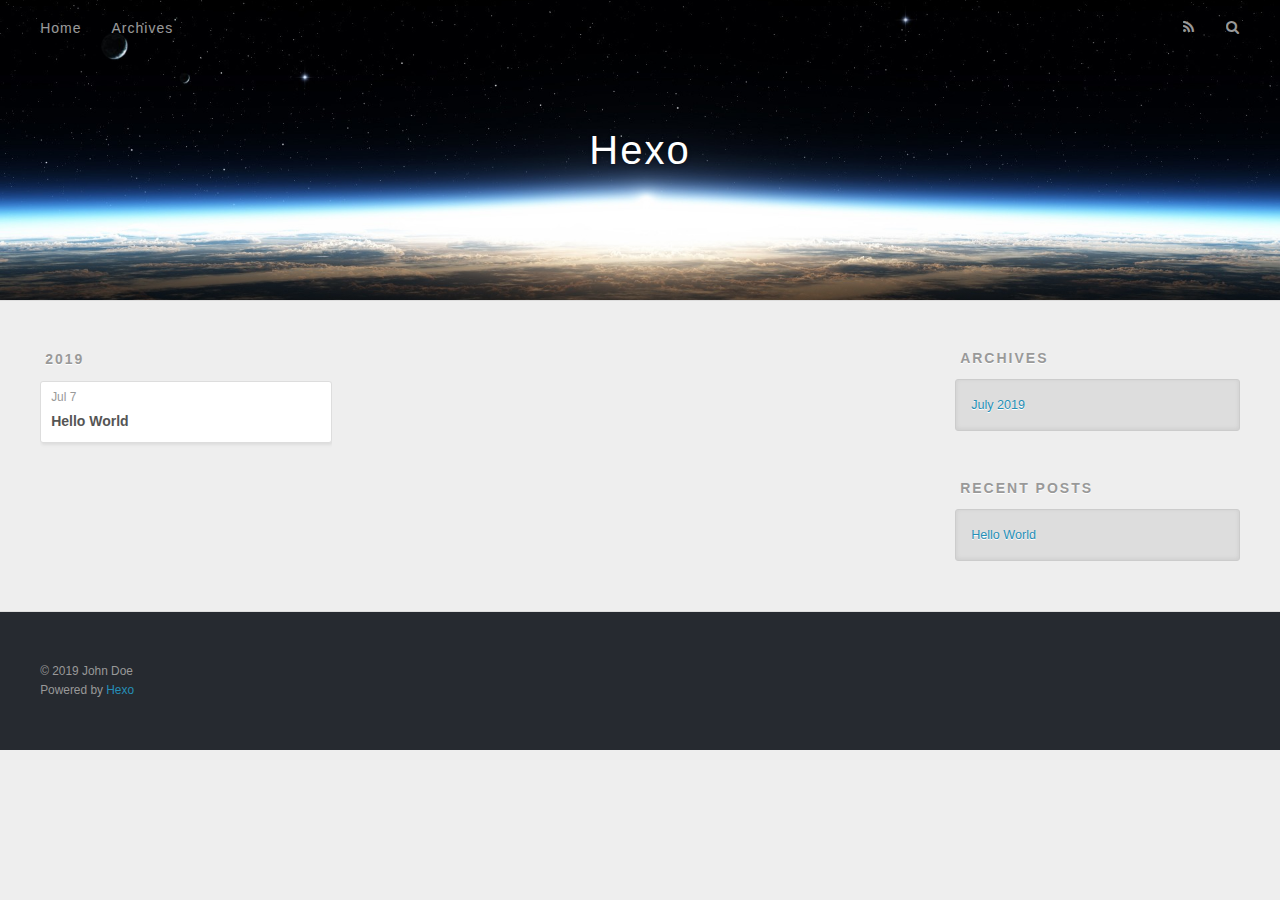
==== archives/index.html @ cc675240 "Site updated: 2019-07-07 18:23:05" ====
<!DOCTYPE html>
<html>
<head><meta name="generator" content="Hexo 3.9.0">
  <meta charset="utf-8">
  

  
  <title>Archives | Hexo</title>
  <meta name="viewport" content="width=device-width, initial-scale=1, maximum-scale=1">
  <meta property="og:type" content="website">
<meta property="og:title" content="Hexo">
<meta property="og:url" content="http://yoursite.com/archives/index.html">
<meta property="og:site_name" content="Hexo">
<meta property="og:locale" content="default">
<meta name="twitter:card" content="summary">
<meta name="twitter:title" content="Hexo">
  
    <link rel="alternate" href="/atom.xml" title="Hexo" type="application/atom+xml">
  
  
    <link rel="icon" href="/favicon.png">
  
  
    <link href="//fonts.googleapis.com/css?family=Source+Code+Pro" rel="stylesheet" type="text/css">
  
  <link rel="stylesheet" href="/css/style.css">
</head>
</html>
<body>
  <div id="container">
    <div id="wrap">
      <header id="header">
  <div id="banner"></div>
  <div id="header-outer" class="outer">
    <div id="header-title" class="inner">
      <h1 id="logo-wrap">
        <a href="/" id="logo">Hexo</a>
      </h1>
      
    </div>
    <div id="header-inner" class="inner">
      <nav id="main-nav">
        <a id="main-nav-toggle" class="nav-icon"></a>
        
          <a class="main-nav-link" href="/">Home</a>
        
          <a class="main-nav-link" href="/archives">Archives</a>
        
      </nav>
      <nav id="sub-nav">
        
          <a id="nav-rss-link" class="nav-icon" href="/atom.xml" title="RSS Feed"></a>
        
        <a id="nav-search-btn" class="nav-icon" title="Search"></a>
      </nav>
      <div id="search-form-wrap">
        <form action="//google.com/search" method="get" accept-charset="UTF-8" class="search-form"><input type="search" name="q" class="search-form-input" placeholder="Search"><button type="submit" class="search-form-submit">&#xF002;</button><input type="hidden" name="sitesearch" value="http://yoursite.com"></form>
      </div>
    </div>
  </div>
</header>
      <div class="outer">
        <section id="main">
  
  
    
    
      
      
      <section class="archives-wrap">
        <div class="archive-year-wrap">
          <a href="/archives/2019" class="archive-year">2019</a>
        </div>
        <div class="archives">
    
    <article class="archive-article archive-type-post">
  <div class="archive-article-inner">
    <header class="archive-article-header">
      <a href="/2019/07/07/hello-world/" class="archive-article-date">
  <time datetime="2019-07-07T08:52:02.000Z" itemprop="datePublished">Jul 7</time>
</a>
      
  
    <h1 itemprop="name">
      <a class="archive-article-title" href="/2019/07/07/hello-world/">Hello World</a>
    </h1>
  

    </header>
  </div>
</article>
  
  
    </div></section>
  


</section>
        
          <aside id="sidebar">
  
    

  
    

  
    
  
    
  <div class="widget-wrap">
    <h3 class="widget-title">Archives</h3>
    <div class="widget">
      <ul class="archive-list"><li class="archive-list-item"><a class="archive-list-link" href="/archives/2019/07/">July 2019</a></li></ul>
    </div>
  </div>


  
    
  <div class="widget-wrap">
    <h3 class="widget-title">Recent Posts</h3>
    <div class="widget">
      <ul>
        
          <li>
            <a href="/2019/07/07/hello-world/">Hello World</a>
          </li>
        
      </ul>
    </div>
  </div>

  
</aside>
        
      </div>
      <footer id="footer">
  
  <div class="outer">
    <div id="footer-info" class="inner">
      &copy; 2019 John Doe<br>
      Powered by <a href="http://hexo.io/" target="_blank">Hexo</a>
    </div>
  </div>
</footer>
    </div>
    <nav id="mobile-nav">
  
    <a href="/" class="mobile-nav-link">Home</a>
  
    <a href="/archives" class="mobile-nav-link">Archives</a>
  
</nav>
    

<script src="//ajax.googleapis.com/ajax/libs/jquery/2.0.3/jquery.min.js"></script>


  <link rel="stylesheet" href="/fancybox/jquery.fancybox.css">
  <script src="/fancybox/jquery.fancybox.pack.js"></script>


<script src="/js/script.js"></script>



  </div>
</body>
</html>
---- css/style.css ----
body {
  width: 100%;
}
body:before,
body:after {
  content: "";
  display: table;
}
body:after {
  clear: both;
}
html,
body,
div,
span,
applet,
object,
iframe,
h1,
h2,
h3,
h4,
h5,
h6,
p,
blockquote,
pre,
a,
abbr,
acronym,
address,
big,
cite,
code,
del,
dfn,
em,
img,
ins,
kbd,
q,
s,
samp,
small,
strike,
strong,
sub,
sup,
tt,
var,
dl,
dt,
dd,
ol,
ul,
li,
fieldset,
form,
label,
legend,
table,
caption,
tbody,
tfoot,
thead,
tr,
th,
td {
  margin: 0;
  padding: 0;
  border: 0;
  outline: 0;
  font-weight: inherit;
  font-style: inherit;
  font-family: inherit;
  font-size: 100%;
  vertical-align: baseline;
}
body {
  line-height: 1;
  color: #000;
  background: #fff;
}
ol,
ul {
  list-style: none;
}
table {
  border-collapse: separate;
  border-spacing: 0;
  vertical-align: middle;
}
caption,
th,
td {
  text-align: left;
  font-weight: normal;
  vertical-align: middle;
}
a img {
  border: none;
}
input,
button {
  margin: 0;
  padding: 0;
}
input::-moz-focus-inner,
button::-moz-focus-inner {
  border: 0;
  padding: 0;
}
@font-face {
  font-family: FontAwesome;
  font-style: normal;
  font-weight: normal;
  src: url("fonts/fontawesome-webfont.eot?v=#4.0.3");
  src: url("fonts/fontawesome-webfont.eot?#iefix&v=#4.0.3") format("embedded-opentype"), url("fonts/fontawesome-webfont.woff?v=#4.0.3") format("woff"), url("fonts/fontawesome-webfont.ttf?v=#4.0.3") format("truetype"), url("fonts/fontawesome-webfont.svg#fontawesomeregular?v=#4.0.3") format("svg");
}
html,
body,
#container {
  height: 100%;
}
body {
  background: #eee;
  font: 14px -apple-system, BlinkMacSystemFont, "Segoe UI", "Roboto", "Oxygen", "Ubuntu", "Cantarell", "Fira Sans", "Droid Sans", "Helvetica Neue", sans-serif;
  -webkit-text-size-adjust: 100%;
}
.outer {
  max-width: 1220px;
  margin: 0 auto;
  padding: 0 20px;
}
.outer:before,
.outer:after {
  content: "";
  display: table;
}
.outer:after {
  clear: both;
}
.inner {
  display: inline;
  float: left;
  width: 98.33333333333333%;
  margin: 0 0.833333333333333%;
}
.left,
.alignleft {
  float: left;
}
.right,
.alignright {
  float: right;
}
.clear {
  clear: both;
}
#container {
  position: relative;
}
.mobile-nav-on {
  overflow: hidden;
}
#wrap {
  height: 100%;
  width: 100%;
  position: absolute;
  top: 0;
  left: 0;
  -webkit-transition: 0.2s ease-out;
  -moz-transition: 0.2s ease-out;
  -ms-transition: 0.2s ease-out;
  transition: 0.2s ease-out;
  z-index: 1;
  background: #eee;
}
.mobile-nav-on #wrap {
  left: 280px;
}
@media screen and (min-width: 768px) {
  #main {
    display: inline;
    float: left;
    width: 73.33333333333333%;
    margin: 0 0.833333333333333%;
  }
}
.article-date,
.article-category-link,
.archive-year,
.widget-title {
  text-decoration: none;
  text-transform: uppercase;
  letter-spacing: 2px;
  color: #999;
  margin-bottom: 1em;
  margin-left: 5px;
  line-height: 1em;
  text-shadow: 0 1px #fff;
  font-weight: bold;
}
.article-inner,
.archive-article-inner {
  background: #fff;
  -webkit-box-shadow: 1px 2px 3px #ddd;
  box-shadow: 1px 2px 3px #ddd;
  border: 1px solid #ddd;
  border-radius: 3px;
}
.article-entry h1,
.widget h1 {
  font-size: 2em;
}
.article-entry h2,
.widget h2 {
  font-size: 1.5em;
}
.article-entry h3,
.widget h3 {
  font-size: 1.3em;
}
.article-entry h4,
.widget h4 {
  font-size: 1.2em;
}
.article-entry h5,
.widget h5 {
  font-size: 1em;
}
.article-entry h6,
.widget h6 {
  font-size: 1em;
  color: #999;
}
.article-entry hr,
.widget hr {
  border: 1px dashed #ddd;
}
.article-entry strong,
.widget strong {
  font-weight: bold;
}
.article-entry em,
.widget em,
.article-entry cite,
.widget cite {
  font-style: italic;
}
.article-entry sup,
.widget sup,
.article-entry sub,
.widget sub {
  font-size: 0.75em;
  line-height: 0;
  position: relative;
  vertical-align: baseline;
}
.article-entry sup,
.widget sup {
  top: -0.5em;
}
.article-entry sub,
.widget sub {
  bottom: -0.2em;
}
.article-entry small,
.widget small {
  font-size: 0.85em;
}
.article-entry acronym,
.widget acronym,
.article-entry abbr,
.widget abbr {
  border-bottom: 1px dotted;
}
.article-entry ul,
.widget ul,
.article-entry ol,
.widget ol,
.article-entry dl,
.widget dl {
  margin: 0 20px;
  line-height: 1.6em;
}
.article-entry ul ul,
.widget ul ul,
.article-entry ol ul,
.widget ol ul,
.article-entry ul ol,
.widget ul ol,
.article-entry ol ol,
.widget ol ol {
  margin-top: 0;
  margin-bottom: 0;
}
.article-entry ul,
.widget ul {
  list-style: disc;
}
.article-entry ol,
.widget ol {
  list-style: decimal;
}
.article-entry dt,
.widget dt {
  font-weight: bold;
}
#header {
  height: 300px;
  position: relative;
  border-bottom: 1px solid #ddd;
}
#header:before,
#header:after {
  content: "";
  position: absolute;
  left: 0;
  right: 0;
  height: 40px;
}
#header:before {
  top: 0;
  background: -webkit-linear-gradient(rgba(0,0,0,0.2), transparent);
  background: -moz-linear-gradient(rgba(0,0,0,0.2), transparent);
  background: -ms-linear-gradient(rgba(0,0,0,0.2), transparent);
  background: linear-gradient(rgba(0,0,0,0.2), transparent);
}
#header:after {
  bottom: 0;
  background: -webkit-linear-gradient(transparent, rgba(0,0,0,0.2));
  background: -moz-linear-gradient(transparent, rgba(0,0,0,0.2));
  background: -ms-linear-gradient(transparent, rgba(0,0,0,0.2));
  background: linear-gradient(transparent, rgba(0,0,0,0.2));
}
#header-outer {
  height: 100%;
  position: relative;
}
#header-inner {
  position: relative;
  overflow: hidden;
}
#banner {
  position: absolute;
  top: 0;
  left: 0;
  width: 100%;
  height: 100%;
  background: url("images/banner.jpg") center #000;
  -webkit-background-size: cover;
  -moz-background-size: cover;
  background-size: cover;
  z-index: -1;
}
#header-title {
  text-align: center;
  height: 40px;
  position: absolute;
  top: 50%;
  left: 0;
  margin-top: -20px;
}
#logo,
#subtitle {
  text-decoration: none;
  color: #fff;
  font-weight: 300;
  text-shadow: 0 1px 4px rgba(0,0,0,0.3);
}
#logo {
  font-size: 40px;
  line-height: 40px;
  letter-spacing: 2px;
}
#subtitle {
  font-size: 16px;
  line-height: 16px;
  letter-spacing: 1px;
}
#subtitle-wrap {
  margin-top: 16px;
}
#main-nav {
  float: left;
  margin-left: -15px;
}
.nav-icon,
.main-nav-link {
  float: left;
  color: #fff;
  opacity: 0.6;
  text-decoration: none;
  text-shadow: 0 1px rgba(0,0,0,0.2);
  -webkit-transition: opacity 0.2s;
  -moz-transition: opacity 0.2s;
  -ms-transition: opacity 0.2s;
  transition: opacity 0.2s;
  display: block;
  padding: 20px 15px;
}
.nav-icon:hover,
.main-nav-link:hover {
  opacity: 1;
}
.nav-icon {
  font-family: FontAwesome;
  text-align: center;
  font-size: 14px;
  width: 14px;
  height: 14px;
  padding: 20px 15px;
  position: relative;
  cursor: pointer;
}
.main-nav-link {
  font-weight: 300;
  letter-spacing: 1px;
}
@media screen and (max-width: 479px) {
  .main-nav-link {
    display: none;
  }
}
#main-nav-toggle {
  display: none;
}
#main-nav-toggle:before {
  content: "\f0c9";
}
@media screen and (max-width: 479px) {
  #main-nav-toggle {
    display: block;
  }
}
#sub-nav {
  float: right;
  margin-right: -15px;
}
#nav-rss-link:before {
  content: "\f09e";
}
#nav-search-btn:before {
  content: "\f002";
}
#search-form-wrap {
  position: absolute;
  top: 15px;
  width: 150px;
  height: 30px;
  right: -150px;
  opacity: 0;
  -webkit-transition: 0.2s ease-out;
  -moz-transition: 0.2s ease-out;
  -ms-transition: 0.2s ease-out;
  transition: 0.2s ease-out;
}
#search-form-wrap.on {
  opacity: 1;
  right: 0;
}
@media screen and (max-width: 479px) {
  #search-form-wrap {
    width: 100%;
    right: -100%;
  }
}
.search-form {
  position: absolute;
  top: 0;
  left: 0;
  right: 0;
  background: #fff;
  padding: 5px 15px;
  border-radius: 15px;
  -webkit-box-shadow: 0 0 10px rgba(0,0,0,0.3);
  box-shadow: 0 0 10px rgba(0,0,0,0.3);
}
.search-form-input {
  border: none;
  background: none;
  color: #555;
  width: 100%;
  font: 13px -apple-system, BlinkMacSystemFont, "Segoe UI", "Roboto", "Oxygen", "Ubuntu", "Cantarell", "Fira Sans", "Droid Sans", "Helvetica Neue", sans-serif;
  outline: none;
}
.search-form-input::-webkit-search-results-decoration,
.search-form-input::-webkit-search-cancel-button {
  -webkit-appearance: none;
}
.search-form-submit {
  position: absolute;
  top: 50%;
  right: 10px;
  margin-top: -7px;
  font: 13px FontAwesome;
  border: none;
  background: none;
  color: #bbb;
  cursor: pointer;
}
.search-form-submit:hover,
.search-form-submit:focus {
  color: #777;
}
.article {
  margin: 50px 0;
}
.article-inner {
  overflow: hidden;
}
.article-meta:before,
.article-meta:after {
  content: "";
  display: table;
}
.article-meta:after {
  clear: both;
}
.article-date {
  float: left;
}
.article-category {
  float: left;
  line-height: 1em;
  color: #ccc;
  text-shadow: 0 1px #fff;
  margin-left: 8px;
}
.article-category:before {
  content: "\2022";
}
.article-category-link {
  margin: 0 12px 1em;
}
.article-header {
  padding: 20px 20px 0;
}
.article-title {
  text-decoration: none;
  font-size: 2em;
  font-weight: bold;
  color: #555;
  line-height: 1.1em;
  -webkit-transition: color 0.2s;
  -moz-transition: color 0.2s;
  -ms-transition: color 0.2s;
  transition: color 0.2s;
}
a.article-title:hover {
  color: #258fb8;
}
.article-entry {
  color: #555;
  padding: 0 20px;
}
.article-entry:before,
.article-entry:after {
  content: "";
  display: table;
}
.article-entry:after {
  clear: both;
}
.article-entry p,
.article-entry table {
  line-height: 1.6em;
  margin: 1.6em 0;
}
.article-entry h1,
.article-entry h2,
.article-entry h3,
.article-entry h4,
.article-entry h5,
.article-entry h6 {
  font-weight: bold;
}
.article-entry h1,
.article-entry h2,
.article-entry h3,
.article-entry h4,
.article-entry h5,
.article-entry h6 {
  line-height: 1.1em;
  margin: 1.1em 0;
}
.article-entry a {
  color: #258fb8;
  text-decoration: none;
}
.article-entry a:hover {
  text-decoration: underline;
}
.article-entry ul,
.article-entry ol,
.article-entry dl {
  margin-top: 1.6em;
  margin-bottom: 1.6em;
}
.article-entry img,
.article-entry video {
  max-width: 100%;
  height: auto;
  display: block;
  margin: auto;
}
.article-entry iframe {
  border: none;
}
.article-entry table {
  width: 100%;
  border-collapse: collapse;
  border-spacing: 0;
}
.article-entry th {
  font-weight: bold;
  border-bottom: 3px solid #ddd;
  padding-bottom: 0.5em;
}
.article-entry td {
  border-bottom: 1px solid #ddd;
  padding: 10px 0;
}
.article-entry blockquote {
  font-family: Georgia, "Times New Roman", serif;
  font-size: 1.4em;
  margin: 1.6em 20px;
  text-align: center;
}
.article-entry blockquote footer {
  font-size: 14px;
  margin: 1.6em 0;
  font-family: -apple-system, BlinkMacSystemFont, "Segoe UI", "Roboto", "Oxygen", "Ubuntu", "Cantarell", "Fira Sans", "Droid Sans", "Helvetica Neue", sans-serif;
}
.article-entry blockquote footer cite:before {
  content: "—";
  padding: 0 0.5em;
}
.article-entry .pullquote {
  text-align: left;
  width: 45%;
  margin: 0;
}
.article-entry .pullquote.left {
  margin-left: 0.5em;
  margin-right: 1em;
}
.article-entry .pullquote.right {
  margin-right: 0.5em;
  margin-left: 1em;
}
.article-entry .caption {
  color: #999;
  display: block;
  font-size: 0.9em;
  margin-top: 0.5em;
  position: relative;
  text-align: center;
}
.article-entry .video-container {
  position: relative;
  padding-top: 56.25%;
  height: 0;
  overflow: hidden;
}
.article-entry .video-container iframe,
.article-entry .video-container object,
.article-entry .video-container embed {
  position: absolute;
  top: 0;
  left: 0;
  width: 100%;
  height: 100%;
  margin-top: 0;
}
.article-more-link a {
  display: inline-block;
  line-height: 1em;
  padding: 6px 15px;
  border-radius: 15px;
  background: #eee;
  color: #999;
  text-shadow: 0 1px #fff;
  text-decoration: none;
}
.article-more-link a:hover {
  background: #258fb8;
  color: #fff;
  text-decoration: none;
  text-shadow: 0 1px #1e7293;
}
.article-footer {
  font-size: 0.85em;
  line-height: 1.6em;
  border-top: 1px solid #ddd;
  padding-top: 1.6em;
  margin: 0 20px 20px;
}
.article-footer:before,
.article-footer:after {
  content: "";
  display: table;
}
.article-footer:after {
  clear: both;
}
.article-footer a {
  color: #999;
  text-decoration: none;
}
.article-footer a:hover {
  color: #555;
}
.article-tag-list-item {
  float: left;
  margin-right: 10px;
}
.article-tag-list-link:before {
  content: "#";
}
.article-comment-link {
  float: right;
}
.article-comment-link:before {
  content: "\f075";
  font-family: FontAwesome;
  padding-right: 8px;
}
.article-share-link {
  cursor: pointer;
  float: right;
  margin-left: 20px;
}
.article-share-link:before {
  content: "\f064";
  font-family: FontAwesome;
  padding-right: 6px;
}
#article-nav {
  position: relative;
}
#article-nav:before,
#article-nav:after {
  content: "";
  display: table;
}
#article-nav:after {
  clear: both;
}
@media screen and (min-width: 768px) {
  #article-nav {
    margin: 50px 0;
  }
  #article-nav:before {
    width: 8px;
    height: 8px;
    position: absolute;
    top: 50%;
    left: 50%;
    margin-top: -4px;
    margin-left: -4px;
    content: "";
    border-radius: 50%;
    background: #ddd;
    -webkit-box-shadow: 0 1px 2px #fff;
    box-shadow: 0 1px 2px #fff;
  }
}
.article-nav-link-wrap {
  text-decoration: none;
  text-shadow: 0 1px #fff;
  color: #999;
  -webkit-box-sizing: border-box;
  -moz-box-sizing: border-box;
  box-sizing: border-box;
  margin-top: 50px;
  text-align: center;
  display: block;
}
.article-nav-link-wrap:hover {
  color: #555;
}
@media screen and (min-width: 768px) {
  .article-nav-link-wrap {
    width: 50%;
    margin-top: 0;
  }
}
@media screen and (min-width: 768px) {
  #article-nav-newer {
    float: left;
    text-align: right;
    padding-right: 20px;
  }
}
@media screen and (min-width: 768px) {
  #article-nav-older {
    float: right;
    text-align: left;
    padding-left: 20px;
  }
}
.article-nav-caption {
  text-transform: uppercase;
  letter-spacing: 2px;
  color: #ddd;
  line-height: 1em;
  font-weight: bold;
}
#article-nav-newer .article-nav-caption {
  margin-right: -2px;
}
.article-nav-title {
  font-size: 0.85em;
  line-height: 1.6em;
  margin-top: 0.5em;
}
.article-share-box {
  position: absolute;
  display: none;
  background: #fff;
  -webkit-box-shadow: 1px 2px 10px rgba(0,0,0,0.2);
  box-shadow: 1px 2px 10px rgba(0,0,0,0.2);
  border-radius: 3px;
  margin-left: -145px;
  overflow: hidden;
  z-index: 1;
}
.article-share-box.on {
  display: block;
}
.article-share-input {
  width: 100%;
  background: none;
  -webkit-box-sizing: border-box;
  -moz-box-sizing: border-box;
  box-sizing: border-box;
  font: 14px -apple-system, BlinkMacSystemFont, "Segoe UI", "Roboto", "Oxygen", "Ubuntu", "Cantarell", "Fira Sans", "Droid Sans", "Helvetica Neue", sans-serif;
  padding: 0 15px;
  color: #555;
  outline: none;
  border: 1px solid #ddd;
  border-radius: 3px 3px 0 0;
  height: 36px;
  line-height: 36px;
}
.article-share-links {
  background: #eee;
}
.article-share-links:before,
.article-share-links:after {
  content: "";
  display: table;
}
.article-share-links:after {
  clear: both;
}
.article-share-twitter,
.article-share-facebook,
.article-share-pinterest,
.article-share-google {
  width: 50px;
  height: 36px;
  display: block;
  float: left;
  position: relative;
  color: #999;
  text-shadow: 0 1px #fff;
}
.article-share-twitter:before,
.article-share-facebook:before,
.article-share-pinterest:before,
.article-share-google:before {
  font-size: 20px;
  font-family: FontAwesome;
  width: 20px;
  height: 20px;
  position: absolute;
  top: 50%;
  left: 50%;
  margin-top: -10px;
  margin-left: -10px;
  text-align: center;
}
.article-share-twitter:hover,
.article-share-facebook:hover,
.article-share-pinterest:hover,
.article-share-google:hover {
  color: #fff;
}
.article-share-twitter:before {
  content: "\f099";
}
.article-share-twitter:hover {
  background: #00aced;
  text-shadow: 0 1px #008abe;
}
.article-share-facebook:before {
  content: "\f09a";
}
.article-share-facebook:hover {
  background: #3b5998;
  text-shadow: 0 1px #2f477a;
}
.article-share-pinterest:before {
  content: "\f0d2";
}
.article-share-pinterest:hover {
  background: #cb2027;
  text-shadow: 0 1px #a21a1f;
}
.article-share-google:before {
  content: "\f0d5";
}
.article-share-google:hover {
  background: #dd4b39;
  text-shadow: 0 1px #be3221;
}
.article-gallery {
  background: #000;
  position: relative;
}
.article-gallery-photos {
  position: relative;
  overflow: hidden;
}
.article-gallery-img {
  display: none;
  max-width: 100%;
}
.article-gallery-img:first-child {
  display: block;
}
.article-gallery-img.loaded {
  position: absolute;
  display: block;
}
.article-gallery-img img {
  display: block;
  max-width: 100%;
  margin: 0 auto;
}
#comments {
  background: #fff;
  -webkit-box-shadow: 1px 2px 3px #ddd;
  box-shadow: 1px 2px 3px #ddd;
  padding: 20px;
  border: 1px solid #ddd;
  border-radius: 3px;
  margin: 50px 0;
}
#comments a {
  color: #258fb8;
}
.archives-wrap {
  margin: 50px 0;
}
.archives:before,
.archives:after {
  content: "";
  display: table;
}
.archives:after {
  clear: both;
}
.archive-year-wrap {
  margin-bottom: 1em;
}
.archives {
  -webkit-column-gap: 10px;
  -moz-column-gap: 10px;
  column-gap: 10px;
}
@media screen and (min-width: 480px) and (max-width: 767px) {
  .archives {
    -webkit-column-count: 2;
    -moz-column-count: 2;
    column-count: 2;
  }
}
@media screen and (min-width: 768px) {
  .archives {
    -webkit-column-count: 3;
    -moz-column-count: 3;
    column-count: 3;
  }
}
.archive-article {
  -webkit-column-break-inside: avoid;
  page-break-inside: avoid;
  overflow: hidden;
  break-inside: avoid-column;
}
.archive-article-inner {
  padding: 10px;
  margin-bottom: 15px;
}
.archive-article-title {
  text-decoration: none;
  font-weight: bold;
  color: #555;
  -webkit-transition: color 0.2s;
  -moz-transition: color 0.2s;
  -ms-transition: color 0.2s;
  transition: color 0.2s;
  line-height: 1.6em;
}
.archive-article-title:hover {
  color: #258fb8;
}
.archive-article-footer {
  margin-top: 1em;
}
.archive-article-date {
  color: #999;
  text-decoration: none;
  font-size: 0.85em;
  line-height: 1em;
  margin-bottom: 0.5em;
  display: block;
}
#page-nav {
  margin: 50px auto;
  background: #fff;
  -webkit-box-shadow: 1px 2px 3px #ddd;
  box-shadow: 1px 2px 3px #ddd;
  border: 1px solid #ddd;
  border-radius: 3px;
  text-align: center;
  color: #999;
  overflow: hidden;
}
#page-nav:before,
#page-nav:after {
  content: "";
  display: table;
}
#page-nav:after {
  clear: both;
}
#page-nav a,
#page-nav span {
  padding: 10px 20px;
  line-height: 1;
  height: 2ex;
}
#page-nav a {
  color: #999;
  text-decoration: none;
}
#page-nav a:hover {
  background: #999;
  color: #fff;
}
#page-nav .prev {
  float: left;
}
#page-nav .next {
  float: right;
}
#page-nav .page-number {
  display: inline-block;
}
@media screen and (max-width: 479px) {
  #page-nav .page-number {
    display: none;
  }
}
#page-nav .current {
  color: #555;
  font-weight: bold;
}
#page-nav .space {
  color: #ddd;
}
#footer {
  background: #262a30;
  padding: 50px 0;
  border-top: 1px solid #ddd;
  color: #999;
}
#footer a {
  color: #258fb8;
  text-decoration: none;
}
#footer a:hover {
  text-decoration: underline;
}
#footer-info {
  line-height: 1.6em;
  font-size: 0.85em;
}
.article-entry pre,
.article-entry .highlight {
  background: #2d2d2d;
  margin: 0 -20px;
  padding: 15px 20px;
  border-style: solid;
  border-color: #ddd;
  border-width: 1px 0;
  overflow: auto;
  color: #ccc;
  line-height: 22.400000000000002px;
}
.article-entry .highlight .gutter pre,
.article-entry .gist .gist-file .gist-data .line-numbers {
  color: #666;
  font-size: 0.85em;
}
.article-entry pre,
.article-entry code {
  font-family: "Source Code Pro", Consolas, Monaco, Menlo, Consolas, monospace;
}
.article-entry code {
  background: #eee;
  text-shadow: 0 1px #fff;
  padding: 0 0.3em;
}
.article-entry pre code {
  background: none;
  text-shadow: none;
  padding: 0;
}
.article-entry .highlight pre {
  border: none;
  margin: 0;
  padding: 0;
}
.article-entry .highlight table {
  margin: 0;
  width: auto;
}
.article-entry .highlight td {
  border: none;
  padding: 0;
}
.article-entry .highlight figcaption {
  font-size: 0.85em;
  color: #999;
  line-height: 1em;
  margin-bottom: 1em;
}
.article-entry .highlight figcaption:before,
.article-entry .highlight figcaption:after {
  content: "";
  display: table;
}
.article-entry .highlight figcaption:after {
  clear: both;
}
.article-entry .highlight figcaption a {
  float: right;
}
.article-entry .highlight .gutter pre {
  text-align: right;
  padding-right: 20px;
}
.article-entry .highlight .line {
  height: 22.400000000000002px;
}
.article-entry .highlight .line.marked {
  background: #515151;
}
.article-entry .gist {
  margin: 0 -20px;
  border-style: solid;
  border-color: #ddd;
  border-width: 1px 0;
  background: #2d2d2d;
  padding: 15px 20px 15px 0;
}
.article-entry .gist .gist-file {
  border: none;
  font-family: "Source Code Pro", Consolas, Monaco, Menlo, Consolas, monospace;
  margin: 0;
}
.article-entry .gist .gist-file .gist-data {
  background: none;
  border: none;
}
.article-entry .gist .gist-file .gist-data .line-numbers {
  background: none;
  border: none;
  padding: 0 20px 0 0;
}
.article-entry .gist .gist-file .gist-data .line-data {
  padding: 0 !important;
}
.article-entry .gist .gist-file .highlight {
  margin: 0;
  padding: 0;
  border: none;
}
.article-entry .gist .gist-file .gist-meta {
  background: #2d2d2d;
  color: #999;
  font: 0.85em -apple-system, BlinkMacSystemFont, "Segoe UI", "Roboto", "Oxygen", "Ubuntu", "Cantarell", "Fira Sans", "Droid Sans", "Helvetica Neue", sans-serif;
  text-shadow: 0 0;
  padding: 0;
  margin-top: 1em;
  margin-left: 20px;
}
.article-entry .gist .gist-file .gist-meta a {
  color: #258fb8;
  font-weight: normal;
}
.article-entry .gist .gist-file .gist-meta a:hover {
  text-decoration: underline;
}
pre .comment,
pre .title {
  color: #999;
}
pre .variable,
pre .attribute,
pre .tag,
pre .regexp,
pre .ruby .constant,
pre .xml .tag .title,
pre .xml .pi,
pre .xml .doctype,
pre .html .doctype,
pre .css .id,
pre .css .class,
pre .css .pseudo {
  color: #f2777a;
}
pre .number,
pre .preprocessor,
pre .built_in,
pre .literal,
pre .params,
pre .constant {
  color: #f99157;
}
pre .class,
pre .ruby .class .title,
pre .css .rules .attribute {
  color: #9c9;
}
pre .string,
pre .value,
pre .inheritance,
pre .header,
pre .ruby .symbol,
pre .xml .cdata {
  color: #9c9;
}
pre .css .hexcolor {
  color: #6cc;
}
pre .function,
pre .python .decorator,
pre .python .title,
pre .ruby .function .title,
pre .ruby .title .keyword,
pre .perl .sub,
pre .javascript .title,
pre .coffeescript .title {
  color: #69c;
}
pre .keyword,
pre .javascript .function {
  color: #c9c;
}
@media screen and (max-width: 479px) {
  #mobile-nav {
    position: absolute;
    top: 0;
    left: 0;
    width: 280px;
    height: 100%;
    background: #191919;
    border-right: 1px solid #fff;
  }
}
@media screen and (max-width: 479px) {
  .mobile-nav-link {
    display: block;
    color: #999;
    text-decoration: none;
    padding: 15px 20px;
    font-weight: bold;
  }
  .mobile-nav-link:hover {
    color: #fff;
  }
}
@media screen and (min-width: 768px) {
  #sidebar {
    display: inline;
    float: left;
    width: 23.333333333333332%;
    margin: 0 0.833333333333333%;
  }
}
.widget-wrap {
  margin: 50px 0;
}
.widget {
  color: #777;
  text-shadow: 0 1px #fff;
  background: #ddd;
  -webkit-box-shadow: 0 -1px 4px #ccc inset;
  box-shadow: 0 -1px 4px #ccc inset;
  border: 1px solid #ccc;
  padding: 15px;
  border-radius: 3px;
}
.widget a {
  color: #258fb8;
  text-decoration: none;
}
.widget a:hover {
  text-decoration: underline;
}
.widget ul ul,
.widget ol ul,
.widget dl ul,
.widget ul ol,
.widget ol ol,
.widget dl ol,
.widget ul dl,
.widget ol dl,
.widget dl dl {
  margin-left: 15px;
  list-style: disc;
}
.widget {
  line-height: 1.6em;
  word-wrap: break-word;
  font-size: 0.9em;
}
.widget ul,
.widget ol {
  list-style: none;
  margin: 0;
}
.widget ul ul,
.widget ol ul,
.widget ul ol,
.widget ol ol {
  margin: 0 20px;
}
.widget ul ul,
.widget ol ul {
  list-style: disc;
}
.widget ul ol,
.widget ol ol {
  list-style: decimal;
}
.category-list-count,
.tag-list-count,
.archive-list-count {
  padding-left: 5px;
  color: #999;
  font-size: 0.85em;
}
.category-list-count:before,
.tag-list-count:before,
.archive-list-count:before {
  content: "(";
}
.category-list-count:after,
.tag-list-count:after,
.archive-list-count:after {
  content: ")";
}
.tagcloud a {
  margin-right: 5px;
  display: inline-block;
}
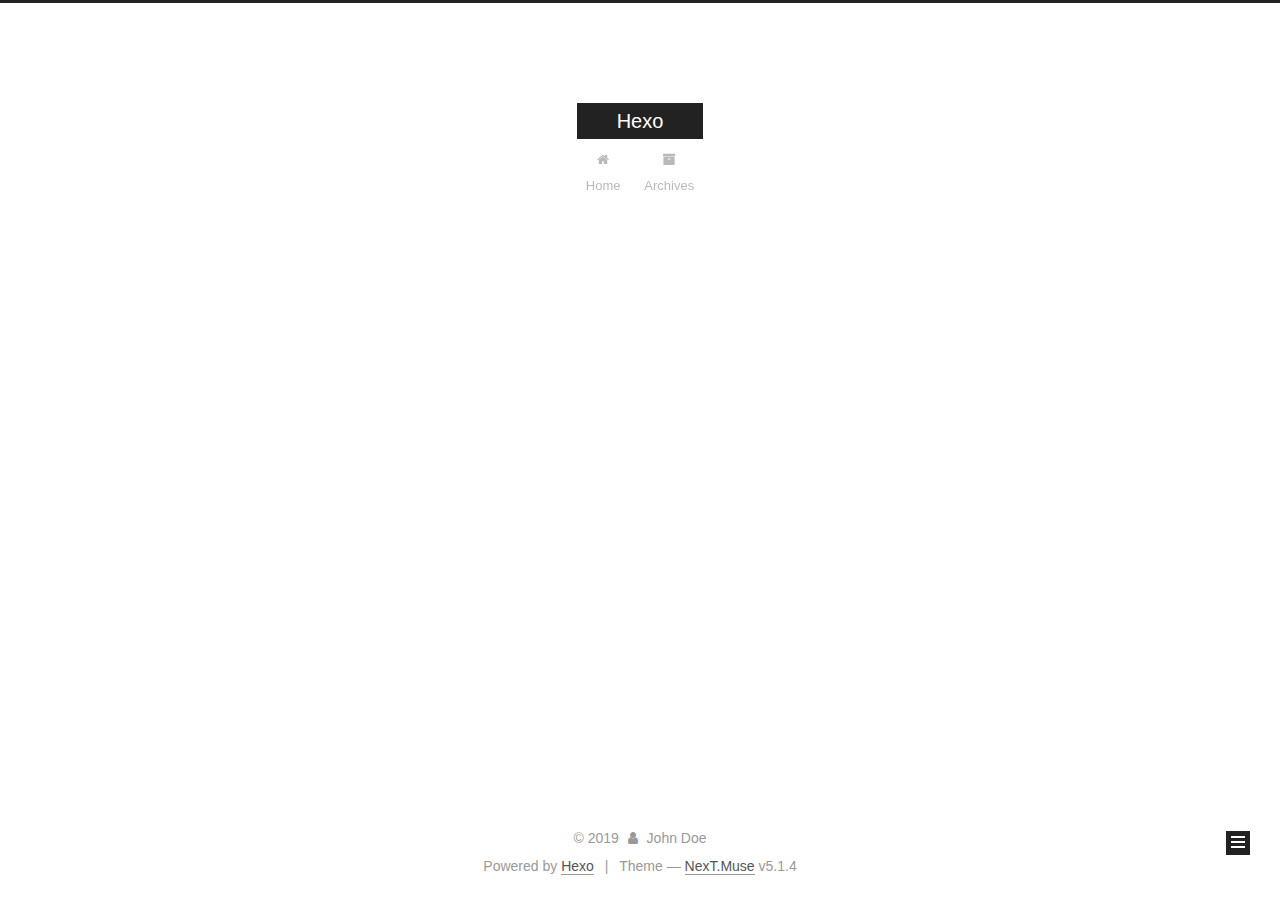
==== commit 99d0cc3c: "Site updated: 2019-07-07 18:26:42" ====
--- a/archives/index.html
+++ b/archives/index.html
@@ -1,170 +1,549 @@
 <!DOCTYPE html>
-<html>
+
+
+
+  
+
+
+<html class="theme-next muse use-motion" lang>
 <head><meta name="generator" content="Hexo 3.9.0">
-  <meta charset="utf-8">
-  
-
-  
-  <title>Archives | Hexo</title>
-  <meta name="viewport" content="width=device-width, initial-scale=1, maximum-scale=1">
-  <meta property="og:type" content="website">
+  <meta charset="UTF-8">
+<meta http-equiv="X-UA-Compatible" content="IE=edge">
+<meta name="viewport" content="width=device-width, initial-scale=1, maximum-scale=1">
+<meta name="theme-color" content="#222">
+
+
+
+
+
+
+
+
+
+<meta http-equiv="Cache-Control" content="no-transform">
+<meta http-equiv="Cache-Control" content="no-siteapp">
+
+
+
+
+
+
+
+
+
+
+
+
+
+
+
+
+  
+  
+  <link href="/lib/fancybox/source/jquery.fancybox.css?v=2.1.5" rel="stylesheet" type="text/css">
+
+
+
+
+
+
+
+<link href="/lib/font-awesome/css/font-awesome.min.css?v=4.6.2" rel="stylesheet" type="text/css">
+
+<link href="/css/main.css?v=5.1.4" rel="stylesheet" type="text/css">
+
+
+  <link rel="apple-touch-icon" sizes="180x180" href="/images/apple-touch-icon-next.png?v=5.1.4">
+
+
+  <link rel="icon" type="image/png" sizes="32x32" href="/images/favicon-32x32-next.png?v=5.1.4">
+
+
+  <link rel="icon" type="image/png" sizes="16x16" href="/images/favicon-16x16-next.png?v=5.1.4">
+
+
+  <link rel="mask-icon" href="/images/logo.svg?v=5.1.4" color="#222">
+
+
+
+
+
+  <meta name="keywords" content="Hexo, NexT">
+
+
+
+
+
+
+
+
+
+
+<meta property="og:type" content="website">
 <meta property="og:title" content="Hexo">
 <meta property="og:url" content="http://yoursite.com/archives/index.html">
 <meta property="og:site_name" content="Hexo">
 <meta property="og:locale" content="default">
 <meta name="twitter:card" content="summary">
 <meta name="twitter:title" content="Hexo">
-  
-    <link rel="alternate" href="/atom.xml" title="Hexo" type="application/atom+xml">
-  
-  
-    <link rel="icon" href="/favicon.png">
-  
-  
-    <link href="//fonts.googleapis.com/css?family=Source+Code+Pro" rel="stylesheet" type="text/css">
-  
-  <link rel="stylesheet" href="/css/style.css">
+
+
+
+<script type="text/javascript" id="hexo.configurations">
+  var NexT = window.NexT || {};
+  var CONFIG = {
+    root: '/',
+    scheme: 'Muse',
+    version: '5.1.4',
+    sidebar: {"position":"left","display":"post","offset":12,"b2t":false,"scrollpercent":false,"onmobile":false},
+    fancybox: true,
+    tabs: true,
+    motion: {"enable":true,"async":false,"transition":{"post_block":"fadeIn","post_header":"slideDownIn","post_body":"slideDownIn","coll_header":"slideLeftIn","sidebar":"slideUpIn"}},
+    duoshuo: {
+      userId: '0',
+      author: 'Author'
+    },
+    algolia: {
+      applicationID: '',
+      apiKey: '',
+      indexName: '',
+      hits: {"per_page":10},
+      labels: {"input_placeholder":"Search for Posts","hits_empty":"We didn't find any results for the search: ${query}","hits_stats":"${hits} results found in ${time} ms"}
+    }
+  };
+</script>
+
+
+
+  <link rel="canonical" href="http://yoursite.com/archives/">
+
+
+
+
+
+  <title>Archive | Hexo</title>
+  
+
+
+
+
+
+
+
+
 </head>
-</html>
-<body>
-  <div id="container">
-    <div id="wrap">
-      <header id="header">
-  <div id="banner"></div>
-  <div id="header-outer" class="outer">
-    <div id="header-title" class="inner">
-      <h1 id="logo-wrap">
-        <a href="/" id="logo">Hexo</a>
-      </h1>
-      
+
+<body itemscope itemtype="http://schema.org/WebPage" lang="default">
+
+  
+  
+    
+  
+
+  <div class="container sidebar-position-left page-archive">
+    <div class="headband"></div>
+
+    <header id="header" class="header" itemscope itemtype="http://schema.org/WPHeader">
+      <div class="header-inner"><div class="site-brand-wrapper">
+  <div class="site-meta ">
+    
+
+    <div class="custom-logo-site-title">
+      <a href="/" class="brand" rel="start">
+        <span class="logo-line-before"><i></i></span>
+        <span class="site-title">Hexo</span>
+        <span class="logo-line-after"><i></i></span>
+      </a>
     </div>
-    <div id="header-inner" class="inner">
-      <nav id="main-nav">
-        <a id="main-nav-toggle" class="nav-icon"></a>
-        
-          <a class="main-nav-link" href="/">Home</a>
-        
-          <a class="main-nav-link" href="/archives">Archives</a>
-        
-      </nav>
-      <nav id="sub-nav">
-        
-          <a id="nav-rss-link" class="nav-icon" href="/atom.xml" title="RSS Feed"></a>
-        
-        <a id="nav-search-btn" class="nav-icon" title="Search"></a>
-      </nav>
-      <div id="search-form-wrap">
-        <form action="//google.com/search" method="get" accept-charset="UTF-8" class="search-form"><input type="search" name="q" class="search-form-input" placeholder="Search"><button type="submit" class="search-form-submit">&#xF002;</button><input type="hidden" name="sitesearch" value="http://yoursite.com"></form>
+      
+        <p class="site-subtitle"></p>
+      
+  </div>
+
+  <div class="site-nav-toggle">
+    <button>
+      <span class="btn-bar"></span>
+      <span class="btn-bar"></span>
+      <span class="btn-bar"></span>
+    </button>
+  </div>
+</div>
+
+<nav class="site-nav">
+  
+
+  
+    <ul id="menu" class="menu">
+      
+        
+        <li class="menu-item menu-item-home">
+          <a href="/" rel="section">
+            
+              <i class="menu-item-icon fa fa-fw fa-home"></i> <br>
+            
+            Home
+          </a>
+        </li>
+      
+        
+        <li class="menu-item menu-item-archives">
+          <a href="/archives/" rel="section">
+            
+              <i class="menu-item-icon fa fa-fw fa-archive"></i> <br>
+            
+            Archives
+          </a>
+        </li>
+      
+
+      
+    </ul>
+  
+
+  
+</nav>
+
+
+
+ </div>
+    </header>
+
+    <main id="main" class="main">
+      <div class="main-inner">
+        <div class="content-wrap">
+          <div id="content" class="content">
+            
+
+  
+  
+  
+  <div class="post-block archive">
+    <div id="posts" class="posts-collapse">
+      <span class="archive-move-on"></span>
+
+      <span class="archive-page-counter">
+        
+        
+        
+          
+        
+        Um..! 1 post. Keep on posting.
+      </span>
+
+      
+
+        
+        
+        
+
+        
+          
+          <div class="collection-title">
+            <h1 class="archive-year" id="archive-year-2019">2019</h1>
+          </div>
+        
+        
+
+        
+
+  <article class="post post-type-normal" itemscope itemtype="http://schema.org/Article">
+    <header class="post-header">
+
+      <h2 class="post-title">
+        
+            <a class="post-title-link" href="/2019/07/07/hello-world/" itemprop="url">
+              
+                <span itemprop="name">Hello World</span>
+              
+            </a>
+        
+      </h2>
+
+      <div class="post-meta">
+        <time class="post-time" itemprop="dateCreated" datetime="2019-07-07T17:52:02+09:00" content="2019-07-07">
+          07-07
+        </time>
       </div>
+
+    </header>
+  </article>
+
+
+
+      
+
     </div>
   </div>
-</header>
-      <div class="outer">
-        <section id="main">
-  
-  
-    
-    
-      
-      
-      <section class="archives-wrap">
-        <div class="archive-year-wrap">
-          <a href="/archives/2019" class="archive-year">2019</a>
+  
+  
+  
+
+  
+
+
+
+          </div>
+          
+
+
+          
+
         </div>
-        <div class="archives">
-    
-    <article class="archive-article archive-type-post">
-  <div class="archive-article-inner">
-    <header class="archive-article-header">
-      <a href="/2019/07/07/hello-world/" class="archive-article-date">
-  <time datetime="2019-07-07T08:52:02.000Z" itemprop="datePublished">Jul 7</time>
-</a>
-      
-  
-    <h1 itemprop="name">
-      <a class="archive-article-title" href="/2019/07/07/hello-world/">Hello World</a>
-    </h1>
-  
-
-    </header>
-  </div>
-</article>
-  
-  
-    </div></section>
-  
-
-
-</section>
-        
-          <aside id="sidebar">
-  
-    
-
-  
-    
-
-  
-    
-  
-    
-  <div class="widget-wrap">
-    <h3 class="widget-title">Archives</h3>
-    <div class="widget">
-      <ul class="archive-list"><li class="archive-list-item"><a class="archive-list-link" href="/archives/2019/07/">July 2019</a></li></ul>
+        
+          
+  
+  <div class="sidebar-toggle">
+    <div class="sidebar-toggle-line-wrap">
+      <span class="sidebar-toggle-line sidebar-toggle-line-first"></span>
+      <span class="sidebar-toggle-line sidebar-toggle-line-middle"></span>
+      <span class="sidebar-toggle-line sidebar-toggle-line-last"></span>
     </div>
   </div>
 
-
-  
+  <aside id="sidebar" class="sidebar">
     
-  <div class="widget-wrap">
-    <h3 class="widget-title">Recent Posts</h3>
-    <div class="widget">
-      <ul>
-        
-          <li>
-            <a href="/2019/07/07/hello-world/">Hello World</a>
-          </li>
-        
-      </ul>
+    <div class="sidebar-inner">
+
+      
+
+      
+
+      <section class="site-overview-wrap sidebar-panel sidebar-panel-active">
+        <div class="site-overview">
+          <div class="site-author motion-element" itemprop="author" itemscope itemtype="http://schema.org/Person">
+            
+              <p class="site-author-name" itemprop="name">John Doe</p>
+              <p class="site-description motion-element" itemprop="description"></p>
+          </div>
+
+          <nav class="site-state motion-element">
+
+            
+              <div class="site-state-item site-state-posts">
+              
+                <a href="/archives/">
+              
+                  <span class="site-state-item-count">1</span>
+                  <span class="site-state-item-name">posts</span>
+                </a>
+              </div>
+            
+
+            
+
+            
+
+          </nav>
+
+          
+
+          
+
+          
+          
+
+          
+          
+
+          
+
+        </div>
+      </section>
+
+      
+
+      
+
     </div>
+  </aside>
+
+
+        
+      </div>
+    </main>
+
+    <footer id="footer" class="footer">
+      <div class="footer-inner">
+        <div class="copyright">&copy; <span itemprop="copyrightYear">2019</span>
+  <span class="with-love">
+    <i class="fa fa-user"></i>
+  </span>
+  <span class="author" itemprop="copyrightHolder">John Doe</span>
+
+  
+</div>
+
+
+  <div class="powered-by">Powered by <a class="theme-link" target="_blank" href="https://hexo.io">Hexo</a></div>
+
+
+
+  <span class="post-meta-divider">|</span>
+
+
+
+  <div class="theme-info">Theme &mdash; <a class="theme-link" target="_blank" href="https://github.com/iissnan/hexo-theme-next">NexT.Muse</a> v5.1.4</div>
+
+
+
+
+        
+
+
+
+
+
+
+
+        
+      </div>
+    </footer>
+
+    
+      <div class="back-to-top">
+        <i class="fa fa-arrow-up"></i>
+        
+      </div>
+    
+
+    
+
   </div>
 
   
-</aside>
-        
-      </div>
-      <footer id="footer">
-  
-  <div class="outer">
-    <div id="footer-info" class="inner">
-      &copy; 2019 John Doe<br>
-      Powered by <a href="http://hexo.io/" target="_blank">Hexo</a>
-    </div>
-  </div>
-</footer>
-    </div>
-    <nav id="mobile-nav">
-  
-    <a href="/" class="mobile-nav-link">Home</a>
-  
-    <a href="/archives" class="mobile-nav-link">Archives</a>
-  
-</nav>
-    
-
-<script src="//ajax.googleapis.com/ajax/libs/jquery/2.0.3/jquery.min.js"></script>
-
-
-  <link rel="stylesheet" href="/fancybox/jquery.fancybox.css">
-  <script src="/fancybox/jquery.fancybox.pack.js"></script>
-
-
-<script src="/js/script.js"></script>
-
-
-
-  </div>
+
+<script type="text/javascript">
+  if (Object.prototype.toString.call(window.Promise) !== '[object Function]') {
+    window.Promise = null;
+  }
+</script>
+
+
+
+
+
+
+
+
+
+  
+
+
+
+
+
+
+
+
+
+
+
+
+  
+  
+    <script type="text/javascript" src="/lib/jquery/index.js?v=2.1.3"></script>
+  
+
+  
+  
+    <script type="text/javascript" src="/lib/fastclick/lib/fastclick.min.js?v=1.0.6"></script>
+  
+
+  
+  
+    <script type="text/javascript" src="/lib/jquery_lazyload/jquery.lazyload.js?v=1.9.7"></script>
+  
+
+  
+  
+    <script type="text/javascript" src="/lib/velocity/velocity.min.js?v=1.2.1"></script>
+  
+
+  
+  
+    <script type="text/javascript" src="/lib/velocity/velocity.ui.min.js?v=1.2.1"></script>
+  
+
+  
+  
+    <script type="text/javascript" src="/lib/fancybox/source/jquery.fancybox.pack.js?v=2.1.5"></script>
+  
+
+
+  
+
+
+  <script type="text/javascript" src="/js/src/utils.js?v=5.1.4"></script>
+
+  <script type="text/javascript" src="/js/src/motion.js?v=5.1.4"></script>
+
+
+
+  
+  
+
+  
+
+  
+
+
+  <script type="text/javascript" src="/js/src/bootstrap.js?v=5.1.4"></script>
+
+
+
+  
+
+
+  
+
+
+
+
+	
+
+
+
+
+
+  
+
+
+
+
+
+  
+
+
+
+
+
+
+
+
+
+
+
+
+  
+
+
+
+
+
+  
+
+  
+
+  
+
+  
+  
+
+  
+
+  
+
+  
+
 </body>
-</html>+</html>
--- a/css/main.css
+++ b/css/main.css
@@ -0,0 +1,2662 @@
+/* normalize.css v3.0.2 | MIT License | git.io/normalize */
+html {
+  font-family: sans-serif; /* 1 */
+  -ms-text-size-adjust: 100%; /* 2 */
+  -webkit-text-size-adjust: 100%; /* 2 */
+}
+body {
+  margin: 0;
+}
+article,
+aside,
+details,
+figcaption,
+figure,
+footer,
+header,
+hgroup,
+main,
+menu,
+nav,
+section,
+summary {
+  display: block;
+}
+audio,
+canvas,
+progress,
+video {
+  display: inline-block; /* 1 */
+  vertical-align: baseline; /* 2 */
+}
+audio:not([controls]) {
+  display: none;
+  height: 0;
+}
+[hidden],
+template {
+  display: none;
+}
+a {
+  background-color: transparent;
+}
+a:active,
+a:hover {
+  outline: 0;
+}
+abbr[title] {
+  border-bottom: 1px dotted;
+}
+b,
+strong {
+  font-weight: bold;
+}
+dfn {
+  font-style: italic;
+}
+h1 {
+  font-size: 2em;
+  margin: 0.67em 0;
+}
+mark {
+  background: #ff0;
+  color: #000;
+}
+small {
+  font-size: 80%;
+}
+sub,
+sup {
+  font-size: 75%;
+  line-height: 0;
+  position: relative;
+  vertical-align: baseline;
+}
+sup {
+  top: -0.5em;
+}
+sub {
+  bottom: -0.25em;
+}
+img {
+  border: 0;
+}
+svg:not(:root) {
+  overflow: hidden;
+}
+figure {
+  margin: 1em 40px;
+}
+hr {
+  -moz-box-sizing: content-box;
+  box-sizing: content-box;
+  height: 0;
+}
+pre {
+  overflow: auto;
+}
+code,
+kbd,
+pre,
+samp {
+  font-family: monospace, monospace;
+  font-size: 1em;
+}
+button,
+input,
+optgroup,
+select,
+textarea {
+  color: inherit; /* 1 */
+  font: inherit; /* 2 */
+  margin: 0; /* 3 */
+}
+button {
+  overflow: visible;
+}
+button,
+select {
+  text-transform: none;
+}
+button,
+html input[type="button"],
+input[type="reset"],
+input[type="submit"] {
+  -webkit-appearance: button; /* 2 */
+  cursor: pointer; /* 3 */
+}
+button[disabled],
+html input[disabled] {
+  cursor: default;
+}
+button::-moz-focus-inner,
+input::-moz-focus-inner {
+  border: 0;
+  padding: 0;
+}
+input {
+  line-height: normal;
+}
+input[type="checkbox"],
+input[type="radio"] {
+  box-sizing: border-box; /* 1 */
+  padding: 0; /* 2 */
+}
+input[type="number"]::-webkit-inner-spin-button,
+input[type="number"]::-webkit-outer-spin-button {
+  height: auto;
+}
+input[type="search"] {
+  -webkit-appearance: textfield; /* 1 */
+  -moz-box-sizing: content-box;
+  -webkit-box-sizing: content-box; /* 2 */
+  box-sizing: content-box;
+}
+input[type="search"]::-webkit-search-cancel-button,
+input[type="search"]::-webkit-search-decoration {
+  -webkit-appearance: none;
+}
+fieldset {
+  border: 1px solid #c0c0c0;
+  margin: 0 2px;
+  padding: 0.35em 0.625em 0.75em;
+}
+legend {
+  border: 0; /* 1 */
+  padding: 0; /* 2 */
+}
+textarea {
+  overflow: auto;
+}
+optgroup {
+  font-weight: bold;
+}
+table {
+  border-collapse: collapse;
+  border-spacing: 0;
+}
+td,
+th {
+  padding: 0;
+}
+::selection {
+  background: #262a30;
+  color: #fff;
+}
+body {
+  position: relative;
+  font-family: 'Lato', "PingFang SC", "Microsoft YaHei", sans-serif;
+  font-size: 14px;
+  line-height: 2;
+  color: #555;
+  background: #fff;
+}
+@media (max-width: 767px) {
+  body {
+    padding-right: 0 !important;
+  }
+}
+@media (min-width: 768px) and (max-width: 991px) {
+  body {
+    padding-right: 0 !important;
+  }
+}
+@media (min-width: 1600px) {
+  body {
+    font-size: 16px;
+  }
+}
+h1,
+h2,
+h3,
+h4,
+h5,
+h6 {
+  margin: 0;
+  padding: 0;
+  font-weight: bold;
+  line-height: 1.5;
+  font-family: 'Lato', "PingFang SC", "Microsoft YaHei", sans-serif;
+}
+h2,
+h3,
+h4,
+h5,
+h6 {
+  margin: 20px 0 15px;
+}
+h1 {
+  font-size: 22px;
+}
+@media (max-width: 767px) {
+  h1 {
+    font-size: 18px;
+  }
+}
+h2 {
+  font-size: 20px;
+}
+@media (max-width: 767px) {
+  h2 {
+    font-size: 16px;
+  }
+}
+h3 {
+  font-size: 18px;
+}
+@media (max-width: 767px) {
+  h3 {
+    font-size: 14px;
+  }
+}
+h4 {
+  font-size: 16px;
+}
+@media (max-width: 767px) {
+  h4 {
+    font-size: 12px;
+  }
+}
+h5 {
+  font-size: 14px;
+}
+@media (max-width: 767px) {
+  h5 {
+    font-size: 10px;
+  }
+}
+h6 {
+  font-size: 12px;
+}
+@media (max-width: 767px) {
+  h6 {
+    font-size: 8px;
+  }
+}
+p {
+  margin: 0 0 20px 0;
+}
+a {
+  color: #555;
+  text-decoration: none;
+  outline: none;
+  border-bottom: 1px solid #999;
+  word-wrap: break-word;
+}
+a:hover {
+  color: #222;
+  border-bottom-color: #222;
+}
+blockquote {
+  margin: 0;
+  padding: 0;
+}
+img {
+  display: block;
+  margin: auto;
+  max-width: 100%;
+  height: auto;
+}
+hr {
+  margin: 40px 0;
+  height: 3px;
+  border: none;
+  background-color: #ddd;
+  background-image: repeating-linear-gradient(-45deg, #fff, #fff 4px, transparent 4px, transparent 8px);
+}
+blockquote {
+  padding: 0 15px;
+  color: #666;
+  border-left: 4px solid #ddd;
+}
+blockquote cite::before {
+  content: "-";
+  padding: 0 5px;
+}
+dt {
+  font-weight: 700;
+}
+dd {
+  margin: 0;
+  padding: 0;
+}
+kbd {
+  border: 1px solid #ccc;
+  border-radius: 0.2em;
+  box-shadow: 0.1em 0.1em 0.2em rgba(0,0,0,0.1);
+  background-color: #f9f9f9;
+  font-family: inherit;
+  background-image: -webkit-linear-gradient(top, #eee, #fff, #eee);
+  padding: 0.1em 0.3em;
+  white-space: nowrap;
+}
+.text-left {
+  text-align: left;
+}
+.text-center {
+  text-align: center;
+}
+.text-right {
+  text-align: right;
+}
+.text-justify {
+  text-align: justify;
+}
+.text-nowrap {
+  white-space: nowrap;
+}
+.text-lowercase {
+  text-transform: lowercase;
+}
+.text-uppercase {
+  text-transform: uppercase;
+}
+.text-capitalize {
+  text-transform: capitalize;
+}
+.center-block {
+  display: block;
+  margin-left: auto;
+  margin-right: auto;
+}
+.clearfix:before,
+.clearfix:after {
+  content: " ";
+  display: table;
+}
+.clearfix:after {
+  clear: both;
+}
+.pullquote {
+  width: 45%;
+}
+.pullquote.left {
+  float: left;
+  margin-left: 5px;
+  margin-right: 10px;
+}
+.pullquote.right {
+  float: right;
+  margin-left: 10px;
+  margin-right: 5px;
+}
+.affix.affix.affix {
+  position: fixed;
+}
+.translation {
+  margin-top: -20px;
+  font-size: 14px;
+  color: #999;
+}
+.scrollbar-measure {
+  width: 100px;
+  height: 100px;
+  overflow: scroll;
+  position: absolute;
+  top: -9999px;
+}
+.use-motion .motion-element {
+  opacity: 0;
+}
+table {
+  margin: 20px 0;
+  width: 100%;
+  border-collapse: collapse;
+  border-spacing: 0;
+  border: 1px solid #ddd;
+  font-size: 14px;
+  table-layout: fixed;
+  word-wrap: break-all;
+}
+table>tbody>tr:nth-of-type(odd) {
+  background-color: #f9f9f9;
+}
+table>tbody>tr:hover {
+  background-color: #f5f5f5;
+}
+caption,
+th,
+td {
+  padding: 8px;
+  text-align: left;
+  vertical-align: middle;
+  font-weight: normal;
+}
+th,
+td {
+  border-bottom: 3px solid #ddd;
+  border-right: 1px solid #eee;
+}
+th {
+  padding-bottom: 10px;
+  font-weight: 700;
+}
+td {
+  border-bottom-width: 1px;
+}
+html,
+body {
+  height: 100%;
+}
+.container {
+  position: relative;
+  min-height: 100%;
+}
+.header-inner {
+  margin: 0 auto;
+  padding: 100px 0 70px;
+  width: 700px;
+}
+@media (min-width: 1600px) {
+  .container .header-inner {
+    width: 900px;
+  }
+}
+.main {
+  padding-bottom: 150px;
+}
+.main-inner {
+  margin: 0 auto;
+  width: 700px;
+}
+@media (min-width: 1600px) {
+  .container .main-inner {
+    width: 900px;
+  }
+}
+.footer {
+  position: absolute;
+  left: 0;
+  bottom: 0;
+  width: 100%;
+  min-height: 50px;
+}
+.footer-inner {
+  box-sizing: border-box;
+  margin: 20px auto;
+  width: 700px;
+}
+@media (min-width: 1600px) {
+  .container .footer-inner {
+    width: 900px;
+  }
+}
+pre,
+.highlight {
+  overflow: auto;
+  margin: 20px 0;
+  padding: 0;
+  font-size: 13px;
+  color: #4d4d4c;
+  background: #f7f7f7;
+  line-height: 1.6;
+}
+pre,
+code {
+  font-family: consolas, Menlo, "PingFang SC", "Microsoft YaHei", monospace;
+}
+code {
+  padding: 2px 4px;
+  word-wrap: break-word;
+  color: #555;
+  background: #eee;
+  border-radius: 3px;
+  font-size: 13px;
+}
+pre {
+  padding: 10px;
+}
+pre code {
+  padding: 0;
+  color: #4d4d4c;
+  background: none;
+  text-shadow: none;
+}
+.highlight {
+  border-radius: 1px;
+}
+.highlight pre {
+  border: none;
+  margin: 0;
+  padding: 10px 0;
+}
+.highlight table {
+  margin: 0;
+  width: auto;
+  border: none;
+}
+.highlight td {
+  border: none;
+  padding: 0;
+}
+.highlight figcaption {
+  font-size: 1em;
+  color: #4d4d4c;
+  line-height: 1em;
+  margin-bottom: 1em;
+}
+.highlight figcaption:before,
+.highlight figcaption:after {
+  content: " ";
+  display: table;
+}
+.highlight figcaption:after {
+  clear: both;
+}
+.highlight figcaption a {
+  float: right;
+  color: #4d4d4c;
+}
+.highlight figcaption a:hover {
+  border-bottom-color: #4d4d4c;
+}
+.highlight .gutter pre {
+  padding-left: 10px;
+  padding-right: 10px;
+  color: #869194;
+  text-align: right;
+  background-color: #eff2f3;
+}
+.highlight .code pre {
+  width: 100%;
+  padding-left: 10px;
+  padding-right: 10px;
+  background-color: #f7f7f7;
+}
+.highlight .line {
+  height: 20px;
+}
+.gutter {
+  -webkit-user-select: none;
+  -moz-user-select: none;
+  -ms-user-select: none;
+  user-select: none;
+}
+.gist table {
+  width: auto;
+}
+.gist table td {
+  border: none;
+}
+pre .deletion {
+  background: #fdd;
+}
+pre .addition {
+  background: #dfd;
+}
+pre .meta {
+  color: #8959a8;
+}
+pre .comment {
+  color: #8e908c;
+}
+pre .variable,
+pre .attribute,
+pre .tag,
+pre .regexp,
+pre .ruby .constant,
+pre .xml .tag .title,
+pre .xml .pi,
+pre .xml .doctype,
+pre .html .doctype,
+pre .css .id,
+pre .css .class,
+pre .css .pseudo {
+  color: #c82829;
+}
+pre .number,
+pre .preprocessor,
+pre .built_in,
+pre .literal,
+pre .params,
+pre .constant,
+pre .command {
+  color: #f5871f;
+}
+pre .ruby .class .title,
+pre .css .rules .attribute,
+pre .string,
+pre .value,
+pre .inheritance,
+pre .header,
+pre .ruby .symbol,
+pre .xml .cdata,
+pre .special,
+pre .number,
+pre .formula {
+  color: #718c00;
+}
+pre .title,
+pre .css .hexcolor {
+  color: #3e999f;
+}
+pre .function,
+pre .python .decorator,
+pre .python .title,
+pre .ruby .function .title,
+pre .ruby .title .keyword,
+pre .perl .sub,
+pre .javascript .title,
+pre .coffeescript .title {
+  color: #4271ae;
+}
+pre .keyword,
+pre .javascript .function {
+  color: #8959a8;
+}
+.full-image.full-image.full-image.full-image {
+  border: none;
+  max-width: 100%;
+  width: auto;
+  margin: 20px auto 25px;
+}
+@media (min-width: 992px) {
+  .full-image.full-image.full-image.full-image {
+    max-width: none;
+    width: 110%;
+    margin: 25px -5%;
+  }
+}
+.blockquote-center,
+.page-home .post-type-quote blockquote,
+.page-post-detail .post-type-quote blockquote {
+  position: relative;
+  margin: 40px 0;
+  padding: 0;
+  border-left: none;
+  text-align: center;
+}
+.blockquote-center::before,
+.page-home .post-type-quote blockquote::before,
+.page-post-detail .post-type-quote blockquote::before,
+.blockquote-center::after,
+.page-home .post-type-quote blockquote::after,
+.page-post-detail .post-type-quote blockquote::after {
+  position: absolute;
+  content: ' ';
+  display: block;
+  width: 100%;
+  height: 24px;
+  opacity: 0.2;
+  background-repeat: no-repeat;
+  background-position: 0 -6px;
+  background-size: 22px 22px;
+}
+.blockquote-center::before,
+.page-home .post-type-quote blockquote::before,
+.page-post-detail .post-type-quote blockquote::before {
+  top: -20px;
+  background-image: url("../images/quote-l.svg");
+  border-top: 1px solid #ccc;
+}
+.blockquote-center::after,
+.page-home .post-type-quote blockquote::after,
+.page-post-detail .post-type-quote blockquote::after {
+  bottom: -20px;
+  background-image: url("../images/quote-r.svg");
+  border-bottom: 1px solid #ccc;
+  background-position: 100% 8px;
+}
+.blockquote-center p,
+.page-home .post-type-quote blockquote p,
+.page-post-detail .post-type-quote blockquote p,
+.blockquote-center div,
+.page-home .post-type-quote blockquote div,
+.page-post-detail .post-type-quote blockquote div {
+  text-align: center;
+}
+.post .post-body .group-picture img {
+  box-sizing: border-box;
+  padding: 0 3px;
+  border: none;
+}
+.post .group-picture-row {
+  overflow: hidden;
+  margin-top: 6px;
+}
+.post .group-picture-row:first-child {
+  margin-top: 0;
+}
+.post .group-picture-column {
+  float: left;
+}
+.page-post-detail .post-body .group-picture-column {
+  float: none;
+  margin-top: 10px;
+  width: auto !important;
+}
+.page-post-detail .post-body .group-picture-column img {
+  margin: 0 auto;
+}
+.page-archive .group-picture-container {
+  overflow: hidden;
+}
+.page-archive .group-picture-row {
+  float: left;
+}
+.page-archive .group-picture-row:first-child {
+  margin-top: 6px;
+}
+.page-archive .group-picture-column {
+  max-width: 150px;
+  max-height: 150px;
+}
+.post-body .note {
+  position: relative;
+  padding: 15px;
+  margin-bottom: 20px;
+  border: 1px solid #eee;
+  border-left-width: 5px;
+  border-radius: 3px;
+}
+.post-body .note h2,
+.post-body .note h3,
+.post-body .note h4,
+.post-body .note h5,
+.post-body .note h6 {
+  margin-top: 0;
+  margin-bottom: 0;
+  border-bottom: initial;
+  padding-top: 0 !important;
+}
+.post-body .note p:first-child,
+.post-body .note ul:first-child,
+.post-body .note ol:first-child,
+.post-body .note table:first-child,
+.post-body .note pre:first-child,
+.post-body .note blockquote:first-child {
+  margin-top: 0;
+}
+.post-body .note p:last-child,
+.post-body .note ul:last-child,
+.post-body .note ol:last-child,
+.post-body .note table:last-child,
+.post-body .note pre:last-child,
+.post-body .note blockquote:last-child {
+  margin-bottom: 0;
+}
+.post-body .note.default {
+  border-left-color: #777;
+}
+.post-body .note.default h2,
+.post-body .note.default h3,
+.post-body .note.default h4,
+.post-body .note.default h5,
+.post-body .note.default h6 {
+  color: #777;
+}
+.post-body .note.primary {
+  border-left-color: #6f42c1;
+}
+.post-body .note.primary h2,
+.post-body .note.primary h3,
+.post-body .note.primary h4,
+.post-body .note.primary h5,
+.post-body .note.primary h6 {
+  color: #6f42c1;
+}
+.post-body .note.info {
+  border-left-color: #428bca;
+}
+.post-body .note.info h2,
+.post-body .note.info h3,
+.post-body .note.info h4,
+.post-body .note.info h5,
+.post-body .note.info h6 {
+  color: #428bca;
+}
+.post-body .note.success {
+  border-left-color: #5cb85c;
+}
+.post-body .note.success h2,
+.post-body .note.success h3,
+.post-body .note.success h4,
+.post-body .note.success h5,
+.post-body .note.success h6 {
+  color: #5cb85c;
+}
+.post-body .note.warning {
+  border-left-color: #f0ad4e;
+}
+.post-body .note.warning h2,
+.post-body .note.warning h3,
+.post-body .note.warning h4,
+.post-body .note.warning h5,
+.post-body .note.warning h6 {
+  color: #f0ad4e;
+}
+.post-body .note.danger {
+  border-left-color: #d9534f;
+}
+.post-body .note.danger h2,
+.post-body .note.danger h3,
+.post-body .note.danger h4,
+.post-body .note.danger h5,
+.post-body .note.danger h6 {
+  color: #d9534f;
+}
+.post-body .label {
+  display: inline;
+  padding: 0 2px;
+  white-space: nowrap;
+}
+.post-body .label.default {
+  background-color: #f0f0f0;
+}
+.post-body .label.primary {
+  background-color: #efe6f7;
+}
+.post-body .label.info {
+  background-color: #e5f2f8;
+}
+.post-body .label.success {
+  background-color: #e7f4e9;
+}
+.post-body .label.warning {
+  background-color: #fcf6e1;
+}
+.post-body .label.danger {
+  background-color: #fae8eb;
+}
+.post-body .tabs {
+  position: relative;
+  display: block;
+  margin-bottom: 20px;
+  padding-top: 10px;
+}
+.post-body .tabs ul.nav-tabs {
+  margin: 0;
+  padding: 0;
+  display: flex;
+  margin-bottom: -1px;
+}
+@media (max-width: 413px) {
+  .post-body .tabs ul.nav-tabs {
+    display: block;
+    margin-bottom: 5px;
+  }
+}
+.post-body .tabs ul.nav-tabs li.tab {
+  list-style-type: none !important;
+  margin: 0 0.25em 0 0;
+  border-top: 3px solid transparent;
+  border-left: 1px solid transparent;
+  border-right: 1px solid transparent;
+}
+@media (max-width: 413px) {
+  .post-body .tabs ul.nav-tabs li.tab {
+    margin: initial;
+    border-top: 1px solid transparent;
+    border-left: 3px solid transparent;
+    border-right: 1px solid transparent;
+    border-bottom: 1px solid transparent;
+  }
+}
+.post-body .tabs ul.nav-tabs li.tab a {
+  outline: 0;
+  border-bottom: initial;
+  display: block;
+  line-height: 1.8em;
+  padding: 0.25em 0.75em;
+  transition-duration: 0.2s;
+  transition-timing-function: ease-out;
+  transition-delay: 0s;
+}
+.post-body .tabs ul.nav-tabs li.tab a i {
+  width: 1.285714285714286em;
+}
+.post-body .tabs ul.nav-tabs li.tab.active {
+  border-top: 3px solid #fc6423;
+  border-left: 1px solid #ddd;
+  border-right: 1px solid #ddd;
+  background-color: #fff;
+}
+@media (max-width: 413px) {
+  .post-body .tabs ul.nav-tabs li.tab.active {
+    border-top: 1px solid #ddd;
+    border-left: 3px solid #fc6423;
+    border-right: 1px solid #ddd;
+    border-bottom: 1px solid #ddd;
+  }
+}
+.post-body .tabs ul.nav-tabs li.tab.active a {
+  cursor: default;
+  color: #555;
+}
+.post-body .tabs .tab-content {
+  background-color: #fff;
+}
+.post-body .tabs .tab-content .tab-pane {
+  border: 1px solid #ddd;
+  padding: 20px 20px 0 20px;
+}
+.post-body .tabs .tab-content .tab-pane:not(.active) {
+  display: none !important;
+}
+.post-body .tabs .tab-content .tab-pane.active {
+  display: block !important;
+}
+.btn {
+  display: inline-block;
+  padding: 0 20px;
+  font-size: 14px;
+  color: #fff;
+  background: #222;
+  border: 2px solid #222;
+  text-decoration: none;
+  border-radius: 0;
+  transition-property: background-color;
+  transition-duration: 0.2s;
+  transition-timing-function: ease-in-out;
+  transition-delay: 0s;
+  line-height: 2;
+}
+.btn:hover {
+  border-color: #222;
+  color: #222;
+  background: #fff;
+}
+.btn +.btn {
+  margin: 0 0 8px 8px;
+}
+.btn .fa-fw {
+  width: 1.285714285714286em;
+  text-align: left;
+}
+.btn-bar {
+  display: block;
+  width: 22px;
+  height: 2px;
+  background: #555;
+  border-radius: 1px;
+}
+.btn-bar+.btn-bar {
+  margin-top: 4px;
+}
+.pagination {
+  margin: 120px 0 40px;
+  text-align: center;
+  border-top: 1px solid #eee;
+}
+.page-number-basic,
+.pagination .prev,
+.pagination .next,
+.pagination .page-number,
+.pagination .space {
+  display: inline-block;
+  position: relative;
+  top: -1px;
+  margin: 0 10px;
+  padding: 0 11px;
+}
+@media (max-width: 767px) {
+  .page-number-basic,
+  .pagination .prev,
+  .pagination .next,
+  .pagination .page-number,
+  .pagination .space {
+    margin: 0 5px;
+  }
+}
+.pagination .prev,
+.pagination .next,
+.pagination .page-number {
+  border-bottom: 0;
+  border-top: 1px solid #eee;
+  transition-property: border-color;
+  transition-duration: 0.2s;
+  transition-timing-function: ease-in-out;
+  transition-delay: 0s;
+}
+.pagination .prev:hover,
+.pagination .next:hover,
+.pagination .page-number:hover {
+  border-top-color: #222;
+}
+.pagination .space {
+  padding: 0;
+  margin: 0;
+}
+.pagination .prev {
+  margin-left: 0;
+}
+.pagination .next {
+  margin-right: 0;
+}
+.pagination .page-number.current {
+  color: #fff;
+  background: #ccc;
+  border-top-color: #ccc;
+}
+@media (max-width: 767px) {
+  .pagination {
+    border-top: none;
+  }
+  .pagination .prev,
+  .pagination .next,
+  .pagination .page-number {
+    margin-bottom: 10px;
+    border-top: 0;
+    border-bottom: 1px solid #eee;
+    padding: 0 10px;
+  }
+  .pagination .prev:hover,
+  .pagination .next:hover,
+  .pagination .page-number:hover {
+    border-bottom-color: #222;
+  }
+}
+.comments {
+  margin: 60px 20px 0;
+}
+.tag-cloud {
+  text-align: center;
+}
+.tag-cloud a {
+  display: inline-block;
+  margin: 10px;
+}
+.back-to-top {
+  box-sizing: border-box;
+  position: fixed;
+  bottom: -100px;
+  right: 30px;
+  z-index: 1050;
+  padding: 0 6px;
+  width: 24px;
+  background: #222;
+  font-size: 12px;
+  opacity: 1;
+  color: #fff;
+  cursor: pointer;
+  text-align: center;
+  -webkit-transform: translateZ(0);
+  transition-property: bottom;
+  transition-duration: 0.2s;
+  transition-timing-function: ease-in-out;
+  transition-delay: 0s;
+}
+@media (min-width: 768px) and (max-width: 991px) {
+  .back-to-top {
+    display: none !important;
+  }
+}
+@media (max-width: 767px) {
+  .back-to-top {
+    display: none !important;
+  }
+}
+.back-to-top.back-to-top-on {
+  bottom: 19px;
+}
+.header {
+  background: transparent;
+}
+.header-inner {
+  position: relative;
+}
+.headband {
+  height: 3px;
+  background: #222;
+}
+.site-meta {
+  margin: 0;
+  text-align: center;
+}
+@media (max-width: 767px) {
+  .site-meta {
+    text-align: center;
+  }
+}
+.brand {
+  position: relative;
+  display: inline-block;
+  padding: 0 40px;
+  color: #fff;
+  background: #222;
+  border-bottom: none;
+}
+.brand:hover {
+  color: #fff;
+}
+.logo {
+  display: inline-block;
+  margin-right: 5px;
+  line-height: 36px;
+  vertical-align: top;
+}
+.site-title {
+  display: inline-block;
+  vertical-align: top;
+  line-height: 36px;
+  font-size: 20px;
+  font-weight: normal;
+  font-family: 'Lato', "PingFang SC", "Microsoft YaHei", sans-serif;
+}
+.site-subtitle {
+  margin-top: 10px;
+  font-size: 13px;
+  color: #999;
+}
+.use-motion .brand {
+  opacity: 0;
+}
+.use-motion .logo,
+.use-motion .site-title,
+.use-motion .site-subtitle {
+  opacity: 0;
+  position: relative;
+  top: -10px;
+}
+.site-nav-toggle {
+  display: none;
+  position: absolute;
+  top: 10px;
+  left: 10px;
+}
+@media (max-width: 767px) {
+  .site-nav-toggle {
+    display: block;
+  }
+}
+.site-nav-toggle button {
+  margin-top: 2px;
+  padding: 9px 10px;
+  background: transparent;
+  border: none;
+}
+@media (max-width: 767px) {
+  .site-nav {
+    display: none;
+    margin: 0 -10px;
+    padding: 0 10px;
+    clear: both;
+    border-top: 1px solid #ddd;
+  }
+}
+@media (min-width: 768px) and (max-width: 991px) {
+  .site-nav {
+    display: block !important;
+  }
+}
+@media (min-width: 992px) {
+  .site-nav {
+    display: block !important;
+  }
+}
+.menu {
+  margin-top: 20px;
+  padding-left: 0;
+  text-align: center;
+}
+.menu .menu-item {
+  display: inline-block;
+  margin: 0 10px;
+  list-style: none;
+}
+@media screen and (max-width: 767px) {
+  .menu .menu-item {
+    margin-top: 10px;
+  }
+}
+.menu .menu-item a {
+  display: block;
+  font-size: 13px;
+  line-height: inherit;
+  border-bottom: 1px solid transparent;
+  transition-property: border-color;
+  transition-duration: 0.2s;
+  transition-timing-function: ease-in-out;
+  transition-delay: 0s;
+}
+.menu .menu-item a:hover {
+  border-bottom-color: #222;
+}
+.menu .menu-item .fa {
+  margin-right: 5px;
+}
+.use-motion .menu-item {
+  opacity: 0;
+}
+.post-body {
+  font-family: 'Lato', "PingFang SC", "Microsoft YaHei", sans-serif;
+}
+@media (max-width: 767px) {
+  .post-body {
+    word-break: break-word;
+  }
+}
+.post-body .fancybox img {
+  display: block !important;
+  margin: 0 auto;
+  cursor: pointer;
+  cursor: zoom-in;
+  cursor: -webkit-zoom-in;
+}
+.post-body .image-caption,
+.post-body .figure .caption {
+  margin: -20px auto 15px;
+  text-align: center;
+  font-size: 14px;
+  color: #999;
+  font-weight: bold;
+  line-height: 1;
+}
+.post-sticky-flag {
+  display: inline-block;
+  font-size: 16px;
+  -ms-transform: rotate(30deg);
+  -webkit-transform: rotate(30deg);
+  -moz-transform: rotate(30deg);
+  -ms-transform: rotate(30deg);
+  -o-transform: rotate(30deg);
+  transform: rotate(30deg);
+}
+.use-motion .post-block,
+.use-motion .pagination,
+.use-motion .comments {
+  opacity: 0;
+}
+.use-motion .post-header {
+  opacity: 0;
+}
+.use-motion .post-body {
+  opacity: 0;
+}
+.use-motion .collection-title {
+  opacity: 0;
+}
+.posts-expand {
+  padding-top: 40px;
+}
+@media (max-width: 767px) {
+  .posts-expand {
+    margin: 0 20px;
+  }
+  .post-body pre .gutter pre {
+    padding-right: 10px;
+  }
+  .post-body .highlight {
+    margin-left: 0px;
+    margin-right: 0px;
+    padding: 0;
+  }
+  .post-body .highlight .gutter pre {
+    padding-right: 10px;
+  }
+}
+@media (min-width: 992px) {
+  .posts-expand .post-body {
+    text-align: justify;
+  }
+}
+.posts-expand .post-body h2,
+.posts-expand .post-body h3,
+.posts-expand .post-body h4,
+.posts-expand .post-body h5,
+.posts-expand .post-body h6 {
+  padding-top: 10px;
+}
+.posts-expand .post-body h2 .header-anchor,
+.posts-expand .post-body h3 .header-anchor,
+.posts-expand .post-body h4 .header-anchor,
+.posts-expand .post-body h5 .header-anchor,
+.posts-expand .post-body h6 .header-anchor {
+  float: right;
+  margin-left: 10px;
+  color: #ccc;
+  border-bottom-style: none;
+  visibility: hidden;
+}
+.posts-expand .post-body h2 .header-anchor:hover,
+.posts-expand .post-body h3 .header-anchor:hover,
+.posts-expand .post-body h4 .header-anchor:hover,
+.posts-expand .post-body h5 .header-anchor:hover,
+.posts-expand .post-body h6 .header-anchor:hover {
+  color: inherit;
+}
+.posts-expand .post-body h2:hover .header-anchor,
+.posts-expand .post-body h3:hover .header-anchor,
+.posts-expand .post-body h4:hover .header-anchor,
+.posts-expand .post-body h5:hover .header-anchor,
+.posts-expand .post-body h6:hover .header-anchor {
+  visibility: visible;
+}
+.posts-expand .post-body ul li {
+  list-style: circle;
+}
+.posts-expand .post-body img {
+  box-sizing: border-box;
+  margin: auto;
+  padding: 3px;
+  border: 1px solid #ddd;
+}
+.posts-expand .post-body .fancybox img {
+  margin: 0 auto 25px;
+}
+@media (max-width: 767px) {
+  .posts-collapse {
+    margin: 0 20px;
+  }
+  .posts-collapse .post-title,
+  .posts-collapse .post-meta {
+    display: block;
+    width: auto;
+    text-align: left;
+  }
+}
+.posts-collapse {
+  position: relative;
+  z-index: 1010;
+  margin-left: 55px;
+}
+.posts-collapse::after {
+  content: " ";
+  position: absolute;
+  top: 20px;
+  left: 0;
+  margin-left: -2px;
+  width: 4px;
+  height: 100%;
+  background: #f5f5f5;
+  z-index: -1;
+}
+@media (max-width: 767px) {
+  .posts-collapse {
+    margin: 0 20px;
+  }
+}
+.posts-collapse .collection-title {
+  position: relative;
+  margin: 60px 0;
+}
+.posts-collapse .collection-title h1,
+.posts-collapse .collection-title h2 {
+  margin-left: 20px;
+}
+.posts-collapse .collection-title small {
+  color: #bbb;
+  margin-left: 5px;
+}
+.posts-collapse .collection-title::before {
+  content: " ";
+  position: absolute;
+  left: 0;
+  top: 50%;
+  margin-left: -4px;
+  margin-top: -4px;
+  width: 8px;
+  height: 8px;
+  background: #bbb;
+  border-radius: 50%;
+}
+.posts-collapse .post {
+  margin: 30px 0;
+}
+.posts-collapse .post-header {
+  position: relative;
+  transition-duration: 0.2s;
+  transition-timing-function: ease-in-out;
+  transition-delay: 0s;
+  transition-property: border;
+  border-bottom: 1px dashed #ccc;
+}
+.posts-collapse .post-header::before {
+  content: " ";
+  position: absolute;
+  left: 0;
+  top: 12px;
+  width: 6px;
+  height: 6px;
+  margin-left: -4px;
+  background: #bbb;
+  border-radius: 50%;
+  border: 1px solid #fff;
+  transition-duration: 0.2s;
+  transition-timing-function: ease-in-out;
+  transition-delay: 0s;
+  transition-property: background;
+}
+.posts-collapse .post-header:hover {
+  border-bottom-color: #666;
+}
+.posts-collapse .post-header:hover::before {
+  background: #222;
+}
+.posts-collapse .post-meta {
+  position: absolute;
+  font-size: 12px;
+  left: 20px;
+  top: 5px;
+}
+.posts-collapse .post-comments-count {
+  display: none;
+}
+.posts-collapse .post-title {
+  margin-left: 60px;
+  font-size: 16px;
+  font-weight: normal;
+  line-height: inherit;
+}
+.posts-collapse .post-title::after {
+  margin-left: 3px;
+  opacity: 0.6;
+}
+.posts-collapse .post-title a {
+  color: #666;
+  border-bottom: none;
+}
+.page-home .post-type-quote .post-header,
+.page-post-detail .post-type-quote .post-header,
+.page-home .post-type-quote .post-tags,
+.page-post-detail .post-type-quote .post-tags {
+  display: none;
+}
+.posts-expand .post-title {
+  text-align: center;
+  word-break: break-word;
+  font-weight: 400;
+}
+.posts-expand .post-title-link {
+  display: inline-block;
+  position: relative;
+  color: #555;
+  border-bottom: none;
+  line-height: 1.2;
+  vertical-align: top;
+}
+.posts-expand .post-title-link::before {
+  content: "";
+  position: absolute;
+  width: 100%;
+  height: 2px;
+  bottom: 0;
+  left: 0;
+  background-color: #000;
+  visibility: hidden;
+  -webkit-transform: scaleX(0);
+  -moz-transform: scaleX(0);
+  -ms-transform: scaleX(0);
+  -o-transform: scaleX(0);
+  transform: scaleX(0);
+  transition-duration: 0.2s;
+  transition-timing-function: ease-in-out;
+  transition-delay: 0s;
+}
+.posts-expand .post-title-link:hover::before {
+  visibility: visible;
+  -webkit-transform: scaleX(1);
+  -moz-transform: scaleX(1);
+  -ms-transform: scaleX(1);
+  -o-transform: scaleX(1);
+  transform: scaleX(1);
+}
+.posts-expand .post-title-link .fa {
+  font-size: 16px;
+}
+.posts-expand .post-meta {
+  margin: 3px 0 60px 0;
+  color: #999;
+  font-family: 'Lato', "PingFang SC", "Microsoft YaHei", sans-serif;
+  font-size: 12px;
+  text-align: center;
+}
+.posts-expand .post-meta .post-category-list {
+  display: inline-block;
+  margin: 0;
+  padding: 3px;
+}
+.posts-expand .post-meta .post-category-list-link {
+  color: #999;
+}
+.posts-expand .post-meta .post-description {
+  font-size: 14px;
+  margin-top: 2px;
+}
+.post-meta-divider {
+  margin: 0 0.5em;
+}
+.post-meta-item-icon {
+  margin-right: 3px;
+}
+@media (min-width: 768px) and (max-width: 991px) {
+  .post-meta-item-icon {
+    display: inline-block;
+  }
+}
+@media (max-width: 767px) {
+  .post-meta-item-icon {
+    display: inline-block;
+  }
+}
+@media (min-width: 768px) and (max-width: 991px) {
+  .post-meta-item-text {
+    display: none;
+  }
+}
+@media (max-width: 767px) {
+  .post-meta-item-text {
+    display: none;
+  }
+}
+@media (max-width: 767px) {
+  .posts-expand .post-comments-count {
+    display: none;
+  }
+}
+.post-button {
+  margin-top: 40px;
+}
+.posts-expand .post-tags {
+  margin-top: 40px;
+  text-align: center;
+}
+.posts-expand .post-tags a {
+  display: inline-block;
+  margin-right: 10px;
+  font-size: 13px;
+}
+.post-nav {
+  display: table;
+  margin-top: 15px;
+  width: 100%;
+  border-top: 1px solid #eee;
+}
+.post-nav-divider {
+  display: table-cell;
+  width: 10%;
+}
+.post-nav-item {
+  display: table-cell;
+  padding: 10px 0 0 0;
+  width: 45%;
+  vertical-align: top;
+}
+.post-nav-item a {
+  position: relative;
+  display: block;
+  line-height: 25px;
+  font-size: 14px;
+  color: #555;
+  border-bottom: none;
+}
+.post-nav-item a:hover {
+  color: #222;
+  border-bottom: none;
+}
+.post-nav-item a:active {
+  top: 2px;
+}
+.post-nav-item .fa {
+  position: absolute;
+  top: 8px;
+  left: 0;
+  font-size: 12px;
+}
+.post-nav-next a {
+  padding-left: 15px;
+}
+.post-nav-prev {
+  text-align: right;
+}
+.post-nav-prev a {
+  padding-right: 15px;
+}
+.post-nav-prev .fa {
+  right: 0;
+  left: auto;
+}
+.posts-expand .post-eof {
+  display: block;
+  margin: 80px auto 60px;
+  width: 8%;
+  height: 1px;
+  background: #ccc;
+  text-align: center;
+}
+.post:last-child .post-eof.post-eof.post-eof {
+  display: none;
+}
+.post-gallery {
+  display: table;
+  table-layout: fixed;
+  width: 100%;
+  border-collapse: separate;
+}
+.post-gallery-row {
+  display: table-row;
+}
+.post-gallery .post-gallery-img {
+  display: table-cell;
+  text-align: center;
+  vertical-align: middle;
+  border: none;
+}
+.post-gallery .post-gallery-img img {
+  max-width: 100%;
+  max-height: 100%;
+  border: none;
+}
+.fancybox-close,
+.fancybox-close:hover {
+  border: none;
+}
+.rtl.post-body p,
+.rtl.post-body a,
+.rtl.post-body h1,
+.rtl.post-body h2,
+.rtl.post-body h3,
+.rtl.post-body h4,
+.rtl.post-body h5,
+.rtl.post-body h6,
+.rtl.post-body li,
+.rtl.post-body ul,
+.rtl.post-body ol {
+  direction: rtl;
+  font-family: UKIJ Ekran;
+}
+.rtl.post-title {
+  font-family: UKIJ Ekran;
+}
+.sidebar {
+  position: fixed;
+  right: 0;
+  top: 0;
+  bottom: 0;
+  width: 0;
+  z-index: 1040;
+  box-shadow: inset 0 2px 6px #000;
+  background: #222;
+  -webkit-transform: translateZ(0);
+}
+.sidebar a {
+  color: #999;
+  border-bottom-color: #555;
+}
+.sidebar a:hover {
+  color: #eee;
+}
+@media (min-width: 768px) and (max-width: 991px) {
+  .sidebar {
+    display: none !important;
+  }
+}
+@media (max-width: 767px) {
+  .sidebar {
+    display: none !important;
+  }
+}
+.sidebar-inner {
+  position: relative;
+  padding: 20px 10px;
+  color: #999;
+  text-align: center;
+}
+.site-overview-wrap {
+  overflow: hidden;
+}
+.site-overview {
+  overflow-y: auto;
+  overflow-x: hidden;
+}
+.sidebar-toggle {
+  position: fixed;
+  right: 30px;
+  bottom: 45px;
+  width: 14px;
+  height: 14px;
+  padding: 5px;
+  background: #222;
+  line-height: 0;
+  z-index: 1050;
+  cursor: pointer;
+  -webkit-transform: translateZ(0);
+}
+@media (min-width: 768px) and (max-width: 991px) {
+  .sidebar-toggle {
+    display: none !important;
+  }
+}
+@media (max-width: 767px) {
+  .sidebar-toggle {
+    display: none !important;
+  }
+}
+.sidebar-toggle-line {
+  position: relative;
+  display: inline-block;
+  vertical-align: top;
+  height: 2px;
+  width: 100%;
+  background: #fff;
+  margin-top: 3px;
+}
+.sidebar-toggle-line:first-child {
+  margin-top: 0;
+}
+.site-author-image {
+  display: block;
+  margin: 0 auto;
+  padding: 2px;
+  max-width: 96px;
+  height: auto;
+  border: 2px solid #333;
+}
+.site-author-name {
+  margin: 5px 0 0;
+  text-align: center;
+  color: #f5f5f5;
+  font-weight: normal;
+}
+.site-description {
+  margin-top: 5px;
+  text-align: center;
+  font-size: 14px;
+  color: #999;
+}
+.site-state {
+  overflow: hidden;
+  line-height: 1.4;
+  white-space: nowrap;
+  text-align: center;
+}
+.site-state-item {
+  display: inline-block;
+  padding: 0 15px;
+  border-left: 1px solid #333;
+}
+.site-state-item:first-child {
+  border-left: none;
+}
+.site-state-item a {
+  border-bottom: none;
+}
+.site-state-item-count {
+  display: block;
+  text-align: center;
+  color: inherit;
+  font-weight: 600;
+  font-size: 18px;
+}
+.site-state-item-name {
+  font-size: 13px;
+  color: inherit;
+}
+.feed-link {
+  margin-top: 20px;
+}
+.feed-link a {
+  display: inline-block;
+  padding: 0 15px;
+  color: #fc6423;
+  border: 1px solid #fc6423;
+  border-radius: 4px;
+}
+.feed-link a i {
+  color: #fc6423;
+  font-size: 14px;
+}
+.feed-link a:hover {
+  color: #fff;
+  background: #fc6423;
+}
+.feed-link a:hover i {
+  color: #fff;
+}
+.links-of-author {
+  margin-top: 20px;
+}
+.links-of-author a {
+  display: inline-block;
+  vertical-align: middle;
+  margin-right: 10px;
+  margin-bottom: 10px;
+  border-bottom-color: #555;
+  font-size: 13px;
+}
+.links-of-author a:before {
+  display: inline-block;
+  vertical-align: middle;
+  margin-right: 3px;
+  content: " ";
+  width: 4px;
+  height: 4px;
+  border-radius: 50%;
+  background: #04ff5c;
+}
+.links-of-blogroll {
+  font-size: 13px;
+}
+.links-of-blogroll-title {
+  margin-top: 20px;
+  font-size: 14px;
+  font-weight: 600;
+}
+.links-of-blogroll-list {
+  margin: 0;
+  padding: 0;
+  list-style: none;
+}
+.links-of-blogroll-item {
+  padding: 2px 10px;
+}
+.links-of-blogroll-item a {
+  max-width: 280px;
+  box-sizing: border-box;
+  display: inline-block;
+  overflow: hidden;
+  white-space: nowrap;
+  text-overflow: ellipsis;
+}
+.sidebar-nav {
+  margin: 0 0 20px;
+  padding-left: 0;
+}
+.sidebar-nav li {
+  display: inline-block;
+  cursor: pointer;
+  border-bottom: 1px solid transparent;
+  font-size: 14px;
+  color: #555;
+}
+.sidebar-nav li:hover {
+  color: #f5f5f5;
+}
+.page-post-detail .sidebar-nav-toc {
+  padding: 0 5px;
+}
+.page-post-detail .sidebar-nav-overview {
+  margin-left: 10px;
+}
+.sidebar-nav .sidebar-nav-active {
+  color: #87daff;
+  border-bottom-color: #87daff;
+}
+.sidebar-nav .sidebar-nav-active:hover {
+  color: #87daff;
+}
+.sidebar-panel {
+  display: none;
+}
+.sidebar-panel-active {
+  display: block;
+}
+.post-toc-empty {
+  font-size: 14px;
+  color: #666;
+}
+.post-toc-wrap {
+  overflow: hidden;
+}
+.post-toc {
+  overflow: auto;
+}
+.post-toc ol {
+  margin: 0;
+  padding: 0 2px 5px 10px;
+  text-align: left;
+  list-style: none;
+  font-size: 14px;
+}
+.post-toc ol > ol {
+  padding-left: 0;
+}
+.post-toc ol a {
+  transition-duration: 0.2s;
+  transition-timing-function: ease-in-out;
+  transition-delay: 0s;
+  transition-property: all;
+  color: #999;
+  border-bottom-color: #555;
+}
+.post-toc ol a:hover {
+  color: #ccc;
+  border-bottom-color: #ccc;
+}
+.post-toc .nav-item {
+  overflow: hidden;
+  text-overflow: ellipsis;
+  text-align: justify;
+  white-space: nowrap;
+  line-height: 1.8;
+}
+.post-toc .nav .nav-child {
+  display: none;
+}
+.post-toc .nav .active > .nav-child {
+  display: block;
+}
+.post-toc .nav .active-current > .nav-child {
+  display: block;
+}
+.post-toc .nav .active-current > .nav-child > .nav-item {
+  display: block;
+}
+.post-toc .nav .active > a {
+  color: #87daff;
+  border-bottom-color: #87daff;
+}
+.post-toc .nav .active-current > a {
+  color: #87daff;
+}
+.post-toc .nav .active-current > a:hover {
+  color: #87daff;
+}
+.footer {
+  font-size: 14px;
+  color: #999;
+}
+.footer img {
+  border: none;
+}
+.footer-inner {
+  text-align: center;
+}
+.with-love {
+  display: inline-block;
+  margin: 0 5px;
+}
+.powered-by,
+.theme-info {
+  display: inline-block;
+}
+.cc-license {
+  margin-top: 10px;
+  text-align: center;
+}
+.cc-license .cc-opacity {
+  opacity: 0.7;
+  border-bottom: none;
+}
+.cc-license .cc-opacity:hover {
+  opacity: 0.9;
+}
+.cc-license img {
+  display: inline-block;
+}
+.theme-next #ds-thread #ds-reset {
+  color: #555;
+}
+.theme-next #ds-thread #ds-reset .ds-replybox {
+  margin-bottom: 30px;
+}
+.theme-next #ds-thread #ds-reset .ds-replybox .ds-avatar,
+.theme-next #ds-reset .ds-avatar img {
+  box-shadow: none;
+}
+.theme-next #ds-thread #ds-reset .ds-textarea-wrapper {
+  border-color: #c7d4e1;
+  background: none;
+  border-top-right-radius: 3px;
+  border-top-left-radius: 3px;
+}
+.theme-next #ds-thread #ds-reset .ds-textarea-wrapper textarea {
+  height: 60px;
+}
+.theme-next #ds-reset .ds-rounded-top {
+  border-radius: 0;
+}
+.theme-next #ds-thread #ds-reset .ds-post-toolbar {
+  box-sizing: border-box;
+  border: 1px solid #c7d4e1;
+  background: #f6f8fa;
+}
+.theme-next #ds-thread #ds-reset .ds-post-options {
+  height: 40px;
+  border: none;
+  background: none;
+}
+.theme-next #ds-thread #ds-reset .ds-toolbar-buttons {
+  top: 11px;
+}
+.theme-next #ds-thread #ds-reset .ds-sync {
+  top: 5px;
+}
+.theme-next #ds-thread #ds-reset .ds-post-button {
+  top: 4px;
+  right: 5px;
+  width: 90px;
+  height: 30px;
+  border: 1px solid #c5ced7;
+  border-radius: 3px;
+  background-image: linear-gradient(#fbfbfc, #f5f7f9);
+  color: #60676d;
+}
+.theme-next #ds-thread #ds-reset .ds-post-button:hover {
+  background-position: 0 -30px;
+  color: #60676d;
+}
+.theme-next #ds-thread #ds-reset .ds-comments-info {
+  padding: 10px 0;
+}
+.theme-next #ds-thread #ds-reset .ds-sort {
+  display: none;
+}
+.theme-next #ds-thread #ds-reset li.ds-tab a.ds-current {
+  border: none;
+  background: #f6f8fa;
+  color: #60676d;
+}
+.theme-next #ds-thread #ds-reset li.ds-tab a.ds-current:hover {
+  background-color: #e9f0f7;
+  color: #60676d;
+}
+.theme-next #ds-thread #ds-reset li.ds-tab a {
+  border-radius: 2px;
+  padding: 5px;
+}
+.theme-next #ds-thread #ds-reset .ds-login-buttons p {
+  color: #999;
+  line-height: 36px;
+}
+.theme-next #ds-thread #ds-reset .ds-login-buttons .ds-service-list li {
+  height: 28px;
+}
+.theme-next #ds-thread #ds-reset .ds-service-list a {
+  background: none;
+  padding: 5px;
+  border: 1px solid;
+  border-radius: 3px;
+  text-align: center;
+}
+.theme-next #ds-thread #ds-reset .ds-service-list a:hover {
+  color: #fff;
+  background: #666;
+}
+.theme-next #ds-thread #ds-reset .ds-service-list .ds-weibo {
+  color: #fc9b00;
+  border-color: #fc9b00;
+}
+.theme-next #ds-thread #ds-reset .ds-service-list .ds-weibo:hover {
+  background: #fc9b00;
+}
+.theme-next #ds-thread #ds-reset .ds-service-list .ds-qq {
+  color: #60a3ec;
+  border-color: #60a3ec;
+}
+.theme-next #ds-thread #ds-reset .ds-service-list .ds-qq:hover {
+  background: #60a3ec;
+}
+.theme-next #ds-thread #ds-reset .ds-service-list .ds-renren {
+  color: #2e7ac4;
+  border-color: #2e7ac4;
+}
+.theme-next #ds-thread #ds-reset .ds-service-list .ds-renren:hover {
+  background: #2e7ac4;
+}
+.theme-next #ds-thread #ds-reset .ds-service-list .ds-douban {
+  color: #37994c;
+  border-color: #37994c;
+}
+.theme-next #ds-thread #ds-reset .ds-service-list .ds-douban:hover {
+  background: #37994c;
+}
+.theme-next #ds-thread #ds-reset .ds-service-list .ds-kaixin {
+  color: #fef20d;
+  border-color: #fef20d;
+}
+.theme-next #ds-thread #ds-reset .ds-service-list .ds-kaixin:hover {
+  background: #fef20d;
+}
+.theme-next #ds-thread #ds-reset .ds-service-list .ds-netease {
+  color: #f00;
+  border-color: #f00;
+}
+.theme-next #ds-thread #ds-reset .ds-service-list .ds-netease:hover {
+  background: #f00;
+}
+.theme-next #ds-thread #ds-reset .ds-service-list .ds-sohu {
+  color: #ffcb05;
+  border-color: #ffcb05;
+}
+.theme-next #ds-thread #ds-reset .ds-service-list .ds-sohu:hover {
+  background: #ffcb05;
+}
+.theme-next #ds-thread #ds-reset .ds-service-list .ds-baidu {
+  color: #2831e0;
+  border-color: #2831e0;
+}
+.theme-next #ds-thread #ds-reset .ds-service-list .ds-baidu:hover {
+  background: #2831e0;
+}
+.theme-next #ds-thread #ds-reset .ds-service-list .ds-google {
+  color: #166bec;
+  border-color: #166bec;
+}
+.theme-next #ds-thread #ds-reset .ds-service-list .ds-google:hover {
+  background: #166bec;
+}
+.theme-next #ds-thread #ds-reset .ds-service-list .ds-weixin {
+  color: #00ce0d;
+  border-color: #00ce0d;
+}
+.theme-next #ds-thread #ds-reset .ds-service-list .ds-weixin:hover {
+  background: #00ce0d;
+}
+.theme-next #ds-thread #ds-reset .ds-service-list .ds-more-services {
+  border: none;
+}
+.theme-next #ds-thread #ds-reset .ds-service-list .ds-more-services:hover {
+  background: none;
+}
+.theme-next #ds-reset .duoshuo-ua-admin {
+  display: inline-block;
+  color: #f00;
+}
+.theme-next #ds-reset .duoshuo-ua-platform,
+.theme-next #ds-reset .duoshuo-ua-browser {
+  color: #ccc;
+}
+.theme-next #ds-reset .duoshuo-ua-platform .fa,
+.theme-next #ds-reset .duoshuo-ua-browser .fa {
+  display: inline-block;
+  margin-right: 3px;
+}
+.theme-next #ds-reset .duoshuo-ua-separator {
+  display: inline-block;
+  margin-left: 5px;
+}
+.theme-next .this_ua {
+  background-color: #ccc !important;
+  border-radius: 4px;
+  padding: 0 5px !important;
+  margin: 1px 1px !important;
+  border: 1px solid #bbb !important;
+  color: #fff;
+  display: inline-block !important;
+}
+.theme-next .this_ua.admin {
+  background-color: #d9534f !important;
+  border-color: #d9534f !important;
+}
+.theme-next .this_ua.platform.iOS,
+.theme-next .this_ua.platform.Mac,
+.theme-next .this_ua.platform.Windows {
+  background-color: #39b3d7 !important;
+  border-color: #46b8da !important;
+}
+.theme-next .this_ua.platform.Linux {
+  background-color: #3a3a3a !important;
+  border-color: #1f1f1f !important;
+}
+.theme-next .this_ua.platform.Android {
+  background-color: #00c47d !important;
+  border-color: #01b171 !important;
+}
+.theme-next .this_ua.browser.Mobile,
+.theme-next .this_ua.browser.Chrome {
+  background-color: #5cb85c !important;
+  border-color: #4cae4c !important;
+}
+.theme-next .this_ua.browser.Firefox {
+  background-color: #f0ad4e !important;
+  border-color: #eea236 !important;
+}
+.theme-next .this_ua.browser.Maxthon,
+.theme-next .this_ua.browser.IE {
+  background-color: #428bca !important;
+  border-color: #357ebd !important;
+}
+.theme-next .this_ua.browser.baidu,
+.theme-next .this_ua.browser.UCBrowser,
+.theme-next .this_ua.browser.Opera {
+  background-color: #d9534f !important;
+  border-color: #d43f3a !important;
+}
+.theme-next .this_ua.browser.Android,
+.theme-next .this_ua.browser.QQBrowser {
+  background-color: #78ace9 !important;
+  border-color: #4cae4c !important;
+}
+.post-spread {
+  margin-top: 20px;
+  text-align: center;
+}
+.jiathis_style {
+  display: inline-block;
+}
+.jiathis_style a {
+  border: none;
+}
+.fa {
+  font-family: FontAwesome !important;
+}
+.post-spread {
+  margin-top: 20px;
+  text-align: center;
+}
+.bdshare-slide-button-box a {
+  border: none;
+}
+.bdsharebuttonbox {
+  display: inline-block;
+}
+.bdsharebuttonbox a {
+  border: none;
+}
+.local-search-pop-overlay {
+  position: fixed;
+  width: 100%;
+  height: 100%;
+  top: 0;
+  left: 0;
+  z-index: 2080;
+  background-color: rgba(0,0,0,0.3);
+}
+.local-search-popup {
+  display: none;
+  position: fixed;
+  top: 10%;
+  left: 50%;
+  margin-left: -350px;
+  width: 700px;
+  height: 80%;
+  padding: 0;
+  background: #fff;
+  color: #333;
+  z-index: 9999;
+  border-radius: 5px;
+}
+@media (max-width: 767px) {
+  .local-search-popup {
+    padding: 0;
+    top: 0;
+    left: 0;
+    margin: 0;
+    width: 100%;
+    height: 100%;
+    border-radius: 0;
+  }
+}
+.local-search-popup ul.search-result-list {
+  padding: 0;
+  margin: 0 5px;
+}
+.local-search-popup p.search-result {
+  border-bottom: 1px dashed #ccc;
+  padding: 5px 0;
+}
+.local-search-popup a.search-result-title {
+  font-weight: bold;
+  font-size: 16px;
+}
+.local-search-popup .search-keyword {
+  border-bottom: 1px dashed #f00;
+  font-weight: bold;
+  color: #f00;
+}
+.local-search-popup .local-search-header {
+  padding: 5px;
+  height: 36px;
+  background: #f5f5f5;
+  border-top-left-radius: 5px;
+  border-top-right-radius: 5px;
+}
+.local-search-popup #local-search-result {
+  overflow: auto;
+  position: relative;
+  padding: 5px 25px;
+  height: calc(100% - 55px);
+}
+.local-search-popup .local-search-input-wrapper {
+  display: inline-block;
+  width: calc(100% - 90px);
+  height: 36px;
+  line-height: 36px;
+  padding: 0 5px;
+}
+.local-search-popup .local-search-input-wrapper input {
+  padding: 8px 0;
+  height: 20px;
+  display: block;
+  width: 100%;
+  outline: none;
+  border: none;
+  background: transparent;
+  vertical-align: middle;
+}
+.local-search-popup .search-icon,
+.local-search-popup .popup-btn-close {
+  display: inline-block;
+  font-size: 18px;
+  color: #999;
+  height: 36px;
+  width: 18px;
+  padding-left: 10px;
+  padding-right: 10px;
+}
+.local-search-popup .search-icon {
+  float: left;
+}
+.local-search-popup .popup-btn-close {
+  border-left: 1px solid #eee;
+  float: right;
+  cursor: pointer;
+}
+.local-search-popup #no-result {
+  position: absolute;
+  left: 50%;
+  top: 50%;
+  -webkit-transform: translate(-50%, -50%);
+  -webkit-transform: translate(-50%, -50%);
+  -moz-transform: translate(-50%, -50%);
+  -ms-transform: translate(-50%, -50%);
+  -o-transform: translate(-50%, -50%);
+  transform: translate(-50%, -50%);
+  color: #ccc;
+}
+.site-uv,
+.site-pv,
+.page-pv {
+  display: inline-block;
+}
+.site-uv .busuanzi-value,
+.site-pv .busuanzi-value,
+.page-pv .busuanzi-value {
+  margin: 0 5px;
+}
+.site-uv {
+  margin-right: 10px;
+}
+.site-uv::after {
+  content: "|";
+  padding-left: 10px;
+}
+.page-archive .archive-page-counter {
+  position: relative;
+  top: 3px;
+  left: 20px;
+}
+@media (max-width: 767px) {
+  .page-archive .archive-page-counter {
+    top: 5px;
+  }
+}
+.page-archive .posts-collapse .archive-move-on {
+  position: absolute;
+  top: 11px;
+  left: 0;
+  margin-left: -6px;
+  width: 10px;
+  height: 10px;
+  opacity: 0.5;
+  background: #555;
+  border: 1px solid #fff;
+  border-radius: 50%;
+}
+.category-all-page .category-all-title {
+  text-align: center;
+}
+.category-all-page .category-all {
+  margin-top: 20px;
+}
+.category-all-page .category-list {
+  margin: 0;
+  padding: 0;
+  list-style: none;
+}
+.category-all-page .category-list-item {
+  margin: 5px 10px;
+}
+.category-all-page .category-list-count {
+  color: #bbb;
+}
+.category-all-page .category-list-count:before {
+  display: inline;
+  content: " (";
+}
+.category-all-page .category-list-count:after {
+  display: inline;
+  content: ") ";
+}
+.category-all-page .category-list-child {
+  padding-left: 10px;
+}
+#schedule ul#event-list {
+  padding-left: 30px;
+}
+#schedule ul#event-list hr {
+  margin: 20px 0 45px 0 !important;
+  background: #222;
+}
+#schedule ul#event-list hr:after {
+  display: inline-block;
+  content: 'NOW';
+  background: #222;
+  color: #fff;
+  font-weight: bold;
+  text-align: right;
+  padding: 0 5px;
+}
+#schedule ul#event-list li.event {
+  margin: 20px 0px;
+  background: #f9f9f9;
+  padding-left: 10px;
+  min-height: 40px;
+}
+#schedule ul#event-list li.event h2.event-summary {
+  margin: 0;
+  padding-bottom: 3px;
+}
+#schedule ul#event-list li.event h2.event-summary:before {
+  display: inline-block;
+  font-family: FontAwesome;
+  font-size: 8px;
+  content: '\f111';
+  vertical-align: middle;
+  margin-right: 25px;
+  color: #bbb;
+}
+#schedule ul#event-list li.event span.event-relative-time {
+  display: inline-block;
+  font-size: 12px;
+  font-weight: 400;
+  padding-left: 12px;
+  color: #bbb;
+}
+#schedule ul#event-list li.event span.event-details {
+  display: block;
+  color: #bbb;
+  margin-left: 56px;
+  padding-top: 3px;
+  padding-bottom: 6px;
+  text-indent: -24px;
+  line-height: 18px;
+}
+#schedule ul#event-list li.event span.event-details:before {
+  text-indent: 0;
+  display: inline-block;
+  width: 14px;
+  font-family: FontAwesome;
+  text-align: center;
+  margin-right: 9px;
+  color: #bbb;
+}
+#schedule ul#event-list li.event span.event-details.event-location:before {
+  content: '\f041';
+}
+#schedule ul#event-list li.event span.event-details.event-duration:before {
+  content: '\f017';
+}
+#schedule ul#event-list li.event-past {
+  background: #fcfcfc;
+}
+#schedule ul#event-list li.event-past > * {
+  opacity: 0.6;
+}
+#schedule ul#event-list li.event-past h2.event-summary {
+  color: #bbb;
+}
+#schedule ul#event-list li.event-past h2.event-summary:before {
+  color: #dfdfdf;
+}
+#schedule ul#event-list li.event-now {
+  background: #222;
+  color: #fff;
+  padding: 15px 0 15px 10px;
+}
+#schedule ul#event-list li.event-now h2.event-summary:before {
+  -webkit-transform: scale(1.2);
+  -moz-transform: scale(1.2);
+  -ms-transform: scale(1.2);
+  -o-transform: scale(1.2);
+  transform: scale(1.2);
+  color: #fff;
+  animation: dot-flash 1s alternate infinite ease-in-out;
+}
+#schedule ul#event-list li.event-now * {
+  color: #fff !important;
+}
+@-moz-keyframes dot-flash {
+  from {
+    opacity: 1;
+    -webkit-transform: scale(1.1);
+    -moz-transform: scale(1.1);
+    -ms-transform: scale(1.1);
+    -o-transform: scale(1.1);
+    transform: scale(1.1);
+  }
+  to {
+    opacity: 0;
+    -webkit-transform: scale(1);
+    -moz-transform: scale(1);
+    -ms-transform: scale(1);
+    -o-transform: scale(1);
+    transform: scale(1);
+  }
+}
+@-webkit-keyframes dot-flash {
+  from {
+    opacity: 1;
+    -webkit-transform: scale(1.1);
+    -moz-transform: scale(1.1);
+    -ms-transform: scale(1.1);
+    -o-transform: scale(1.1);
+    transform: scale(1.1);
+  }
+  to {
+    opacity: 0;
+    -webkit-transform: scale(1);
+    -moz-transform: scale(1);
+    -ms-transform: scale(1);
+    -o-transform: scale(1);
+    transform: scale(1);
+  }
+}
+@-o-keyframes dot-flash {
+  from {
+    opacity: 1;
+    -webkit-transform: scale(1.1);
+    -moz-transform: scale(1.1);
+    -ms-transform: scale(1.1);
+    -o-transform: scale(1.1);
+    transform: scale(1.1);
+  }
+  to {
+    opacity: 0;
+    -webkit-transform: scale(1);
+    -moz-transform: scale(1);
+    -ms-transform: scale(1);
+    -o-transform: scale(1);
+    transform: scale(1);
+  }
+}
+@keyframes dot-flash {
+  from {
+    opacity: 1;
+    -webkit-transform: scale(1.1);
+    -moz-transform: scale(1.1);
+    -ms-transform: scale(1.1);
+    -o-transform: scale(1.1);
+    transform: scale(1.1);
+  }
+  to {
+    opacity: 0;
+    -webkit-transform: scale(1);
+    -moz-transform: scale(1);
+    -ms-transform: scale(1);
+    -o-transform: scale(1);
+    transform: scale(1);
+  }
+}
+.page-post-detail .sidebar-toggle-line {
+  background: #87daff;
+}
+.page-post-detail .comments {
+  overflow: hidden;
+}
+@media (max-width: 767px) {
+  .header-inner,
+  .container .main-inner,
+  .footer-inner {
+    width: auto;
+  }
+}
+embed {
+  display: block;
+  margin: 0px auto 25px auto;
+}
+.custom-logo .site-meta-headline {
+  text-align: center;
+}
+.custom-logo .brand {
+  background: none;
+}
+.custom-logo .site-title {
+  margin: 10px auto 0;
+  font-size: 24px;
+  color: #222;
+}
+.custom-logo .site-title a {
+  border: none;
+}
+.custom-logo-image {
+  margin: 0 auto;
+  padding: 5px;
+  max-width: 150px;
+  background: #fff;
+}
+@media (max-width: 767px) {
+  .site-nav {
+    position: absolute;
+    left: 0;
+    top: 52px;
+    margin: 0;
+    width: 100%;
+    padding: 0;
+    background: #fff;
+    border-bottom: 1px solid #ddd;
+    z-index: 1030;
+  }
+}
+@media (max-width: 767px) {
+  .menu {
+    text-align: left;
+  }
+}
+@media (max-width: 767px) {
+  .menu .menu-item {
+    display: block;
+    margin: 0 10px;
+    vertical-align: top;
+  }
+}
+@media (max-width: 767px) {
+  .menu .menu-item br {
+    display: none;
+  }
+}
+@media (max-width: 767px) {
+  .menu .menu-item a {
+    padding: 5px 10px;
+  }
+}
+.menu .menu-item .fa {
+  margin-right: 0;
+}
+.site-search form {
+  display: none;
+}
+.links-of-blogroll-inline .links-of-blogroll-item {
+  display: inline-block;
+}
